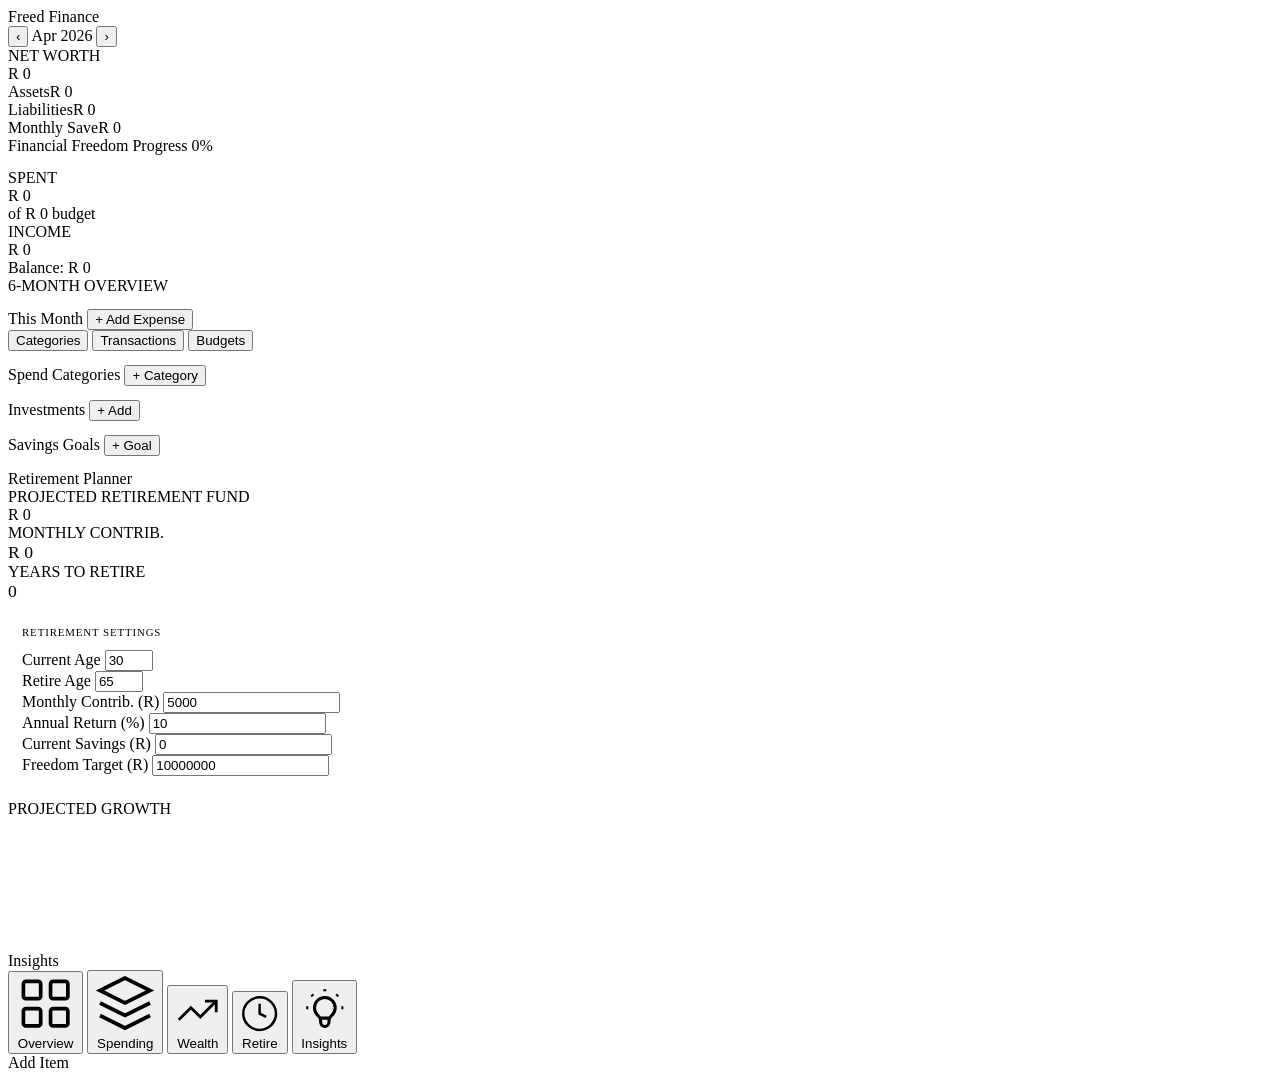
==== index.html @ 297193b1 "Initial commit" ====
<!DOCTYPE html>
<html lang="en">
<head>
<meta charset="UTF-8"/>
<meta name="viewport" content="width=device-width, initial-scale=1.0, viewport-fit=cover"/>
<meta name="theme-color" content="#070b14"/>

<!-- PWA / iOS -->
<meta name="apple-mobile-web-app-capable" content="yes"/>
<meta name="apple-mobile-web-app-status-bar-style" content="black-translucent"/>
<meta name="apple-mobile-web-app-title" content="Freed"/>
<meta name="mobile-web-app-capable" content="yes"/>

<!-- Android / Chrome -->
<link rel="manifest" href="manifest.json"/>

<!-- Inline SVG favicon (no external file needed) -->
<link rel="icon" href="data:image/svg+xml,<svg xmlns='http://www.w3.org/2000/svg' viewBox='0 0 32 32'><text y='26' font-size='28'>💰</text></svg>"/>

<title>Freed — Financial Freedom</title>

<link rel="preconnect" href="https://fonts.googleapis.com"/>
<link href="https://fonts.googleapis.com/css2?family=Cormorant+Garamond:wght@300;400;600&family=DM+Mono:wght@300;400&family=DM+Sans:wght@300;400;500&display=swap" rel="stylesheet"/>
<link rel="stylesheet" href="css/app.css"/>
</head>
<body>
<div id="app">

  <!-- TOP BAR -->
  <div class="top-bar">
    <div class="logo">Freed <span>Finance</span></div>
    <div class="month-selector">
      <button id="prevMonth" aria-label="Previous month">&#8249;</button>
      <span class="month-label" id="monthLabel">Apr 2026</span>
      <button id="nextMonth" aria-label="Next month">&#8250;</button>
    </div>
  </div>

  <!-- SCROLLABLE CONTENT -->
  <div class="main-content" id="mainContent">

    <!-- ── DASHBOARD PAGE ── -->
    <div class="page active" id="pageDashboard">
      <div class="net-worth-card" id="netWorthCard">
        <div class="nw-label">NET WORTH</div>
        <div class="nw-value" id="netWorthValue">R 0</div>
        <div class="nw-meta">
          <div class="nw-meta-item">Assets<span id="totalAssets">R 0</span></div>
          <div class="nw-meta-item">Liabilities<span id="totalLiabilities">R 0</span></div>
          <div class="nw-meta-item">Monthly Save<span id="monthlySave">R 0</span></div>
        </div>
        <div class="freedom-bar">
          <div class="freedom-bar-label">
            <span>Financial Freedom Progress</span>
            <span id="freedomPct">0%</span>
          </div>
          <div class="bar-track"><div class="bar-fill" id="freedomBar" style="width:0%"></div></div>
        </div>
      </div>

      <div class="section" style="margin-top:14px;">
        <div class="summary-grid">
          <div class="summary-card" style="--accent-color:var(--rose)">
            <div class="label">SPENT</div>
            <div class="value negative" id="totalSpent">R 0</div>
            <div class="sub" id="spentVsBudget">of R 0 budget</div>
          </div>
          <div class="summary-card" style="--accent-color:var(--green)">
            <div class="label">INCOME</div>
            <div class="value positive" id="totalIncome" style="cursor:pointer">R 0</div>
            <div class="sub" id="incomeBalance">Balance: R 0</div>
          </div>
        </div>
      </div>

      <div class="chart-wrap">
        <div class="chart-title">6-MONTH OVERVIEW</div>
        <div class="bar-chart" id="monthlyChart"></div>
        <div class="chart-legend" id="chartLegend"></div>
      </div>

      <div class="section" style="margin-top:14px;">
        <div class="section-title">
          This Month
          <button class="add-btn" onclick="openModal('expense')">+ Add Expense</button>
        </div>
        <div class="cat-list" id="catList"></div>
      </div>
    </div>

    <!-- ── SPENDING PAGE ── -->
    <div class="page" id="pageSpending">
      <div class="tab-bar">
        <button class="tab active" onclick="switchTab(this,'tabCategories')">Categories</button>
        <button class="tab" onclick="switchTab(this,'tabTransactions')">Transactions</button>
        <button class="tab" onclick="switchTab(this,'tabBudgets')">Budgets</button>
      </div>
      <div id="tabCategories" class="tab-content">
        <div class="section" style="margin-top:14px;">
          <div class="section-title">
            Spend Categories
            <button class="add-btn" onclick="openModal('category')">+ Category</button>
          </div>
          <div class="cat-list" id="fullCatList"></div>
        </div>
      </div>
      <div id="tabTransactions" class="tab-content" style="display:none">
        <div class="section" style="margin-top:14px;">
          <div class="section-title">
            Transactions
            <button class="add-btn" onclick="openModal('transaction')">+ Add</button>
          </div>
          <div id="txList"></div>
        </div>
      </div>
      <div id="tabBudgets" class="tab-content" style="display:none">
        <div class="section" style="margin-top:14px;">
          <div class="section-title">Budget Limits</div>
          <div id="budgetList"></div>
        </div>
      </div>
    </div>

    <!-- ── INVESTMENTS PAGE ── -->
    <div class="page" id="pageInvestments">
      <div class="section" style="margin-top:14px;">
        <div class="section-title">
          Investments
          <button class="add-btn" onclick="openModal('investment')">+ Add</button>
        </div>
        <div class="investment-list" id="invList"></div>
      </div>
      <div class="section" style="margin-top:14px;">
        <div class="section-title">
          Savings Goals
          <button class="add-btn" onclick="openModal('saving')">+ Goal</button>
        </div>
        <div class="investment-list" id="savingsList"></div>
      </div>
    </div>

    <!-- ── RETIREMENT PAGE ── -->
    <div class="page" id="pageRetirement">
      <div class="section" style="margin-top:14px;">
        <div class="section-title">Retirement Planner</div>
        <div class="retire-card">
          <div class="r-label">PROJECTED RETIREMENT FUND</div>
          <div class="r-value" id="retireProjected">R 0</div>
        </div>
        <div class="retire-grid">
          <div class="summary-card" style="--accent-color:var(--teal)">
            <div class="label">MONTHLY CONTRIB.</div>
            <div class="value" id="retireMonthly" style="font-size:1.1rem">R 0</div>
          </div>
          <div class="summary-card" style="--accent-color:var(--violet)">
            <div class="label">YEARS TO RETIRE</div>
            <div class="value" id="retireYears" style="font-size:1.1rem">0</div>
          </div>
        </div>
        <div style="background:var(--bg2);border:1px solid var(--border);border-radius:var(--r);padding:14px;margin-top:10px;">
          <div style="font-size:0.68rem;color:var(--text3);letter-spacing:0.08em;text-transform:uppercase;margin-bottom:12px;">RETIREMENT SETTINGS</div>
          <div class="form-row">
            <div class="form-group">
              <label class="form-label">Current Age</label>
              <input class="form-input" type="number" id="retireAge" value="30" min="18" max="70" oninput="calcRetirement()" inputmode="numeric"/>
            </div>
            <div class="form-group">
              <label class="form-label">Retire Age</label>
              <input class="form-input" type="number" id="retireTargetAge" value="65" min="40" max="80" oninput="calcRetirement()" inputmode="numeric"/>
            </div>
          </div>
          <div class="form-row">
            <div class="form-group">
              <label class="form-label">Monthly Contrib. (R)</label>
              <input class="form-input" type="number" id="retireContrib" value="5000" oninput="calcRetirement()" inputmode="decimal"/>
            </div>
            <div class="form-group">
              <label class="form-label">Annual Return (%)</label>
              <input class="form-input" type="number" id="retireReturn" value="10" step="0.5" oninput="calcRetirement()" inputmode="decimal"/>
            </div>
          </div>
          <div class="form-row">
            <div class="form-group">
              <label class="form-label">Current Savings (R)</label>
              <input class="form-input" type="number" id="retireCurrent" value="0" oninput="calcRetirement()" inputmode="decimal"/>
            </div>
            <div class="form-group">
              <label class="form-label">Freedom Target (R)</label>
              <input class="form-input" type="number" id="freedomTarget" value="10000000" oninput="calcRetirement()" inputmode="decimal"/>
            </div>
          </div>
        </div>
        <div class="chart-wrap" style="margin:10px 0 0;">
          <div class="chart-title">PROJECTED GROWTH</div>
          <div class="bar-chart" id="retireChart" style="height:120px;"></div>
        </div>
      </div>
    </div>

    <!-- ── INSIGHTS PAGE ── -->
    <div class="page" id="pageInsights">
      <div class="section" style="margin-top:14px;">
        <div class="section-title">Insights</div>
        <div id="insightsList"></div>
      </div>
    </div>

  </div><!-- /main-content -->

  <!-- BOTTOM NAV — always visible, safe-area aware -->
  <nav class="bottom-nav" role="navigation" aria-label="Main navigation">
    <button class="nav-item active" onclick="switchPage('pageDashboard',this)" aria-label="Overview">
      <svg viewBox="0 0 24 24" fill="none" stroke="currentColor" stroke-width="1.5" aria-hidden="true"><rect x="3" y="3" width="7" height="7" rx="1"/><rect x="14" y="3" width="7" height="7" rx="1"/><rect x="3" y="14" width="7" height="7" rx="1"/><rect x="14" y="14" width="7" height="7" rx="1"/></svg>
      <span>Overview</span>
    </button>
    <button class="nav-item" onclick="switchPage('pageSpending',this)" aria-label="Spending">
      <svg viewBox="0 0 24 24" fill="none" stroke="currentColor" stroke-width="1.5" aria-hidden="true"><path d="M12 2L2 7l10 5 10-5-10-5z"/><path d="M2 17l10 5 10-5"/><path d="M2 12l10 5 10-5"/></svg>
      <span>Spending</span>
    </button>
    <button class="nav-item" onclick="switchPage('pageInvestments',this)" aria-label="Wealth">
      <svg viewBox="0 0 24 24" fill="none" stroke="currentColor" stroke-width="1.5" aria-hidden="true"><polyline points="22 7 13.5 15.5 8.5 10.5 2 17"/><polyline points="16 7 22 7 22 13"/></svg>
      <span>Wealth</span>
    </button>
    <button class="nav-item" onclick="switchPage('pageRetirement',this)" aria-label="Retire">
      <svg viewBox="0 0 24 24" fill="none" stroke="currentColor" stroke-width="1.5" aria-hidden="true"><circle cx="12" cy="12" r="10"/><polyline points="12 6 12 12 16 14"/></svg>
      <span>Retire</span>
    </button>
    <button class="nav-item" onclick="switchPage('pageInsights',this)" aria-label="Insights">
      <svg viewBox="0 0 24 24" fill="none" stroke="currentColor" stroke-width="1.5" aria-hidden="true"><path d="M9.663 17h4.673M12 3v1m6.364 1.636l-.707.707M21 12h-1M4 12H3m3.343-5.657l-.707-.707m2.828 9.9a5 5 0 117.072 0l-.548.547A3.374 3.374 0 0014 18.469V19a2 2 0 11-4 0v-.531c0-.895-.356-1.754-.988-2.386l-.548-.547z"/></svg>
      <span>Insights</span>
    </button>
  </nav>

</div><!-- /app -->

<!-- MODAL -->
<div class="modal-overlay" id="modalOverlay" onclick="closeModalOnBg(event)" role="dialog" aria-modal="true">
  <div class="modal" id="modal">
    <div class="modal-handle"></div>
    <div class="modal-title" id="modalTitle">Add Item</div>
    <div id="modalBody"></div>
  </div>
</div>

<!-- TOAST -->
<div class="toast" id="toast" role="status" aria-live="polite"></div>

<script src="js/app.js"></script>
<script>
// Register real service worker from sw.js (works when served from a server)
if ('serviceWorker' in navigator) {
  window.addEventListener('load', () => {
    navigator.serviceWorker.register('./sw.js')
      .then(r => console.log('SW registered', r.scope))
      .catch(e => console.warn('SW registration failed', e));
  });
}
</script>
</body>
</html>
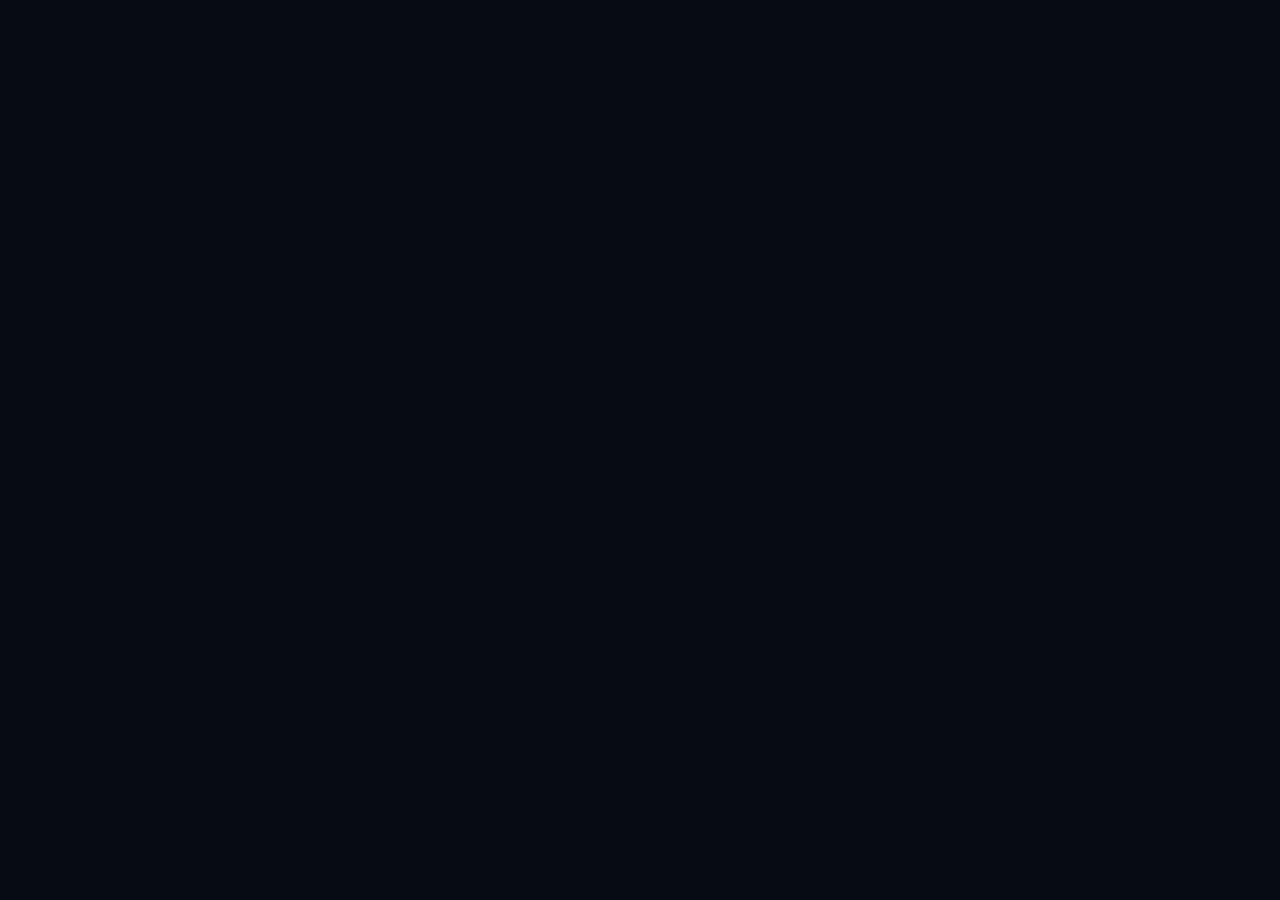
==== commit bb74c750: "Supabase addition" ====
--- a/index.html
+++ b/index.html
@@ -4,42 +4,142 @@
 <meta charset="UTF-8"/>
 <meta name="viewport" content="width=device-width, initial-scale=1.0, viewport-fit=cover"/>
 <meta name="theme-color" content="#070b14"/>
-
-<!-- PWA / iOS -->
 <meta name="apple-mobile-web-app-capable" content="yes"/>
 <meta name="apple-mobile-web-app-status-bar-style" content="black-translucent"/>
 <meta name="apple-mobile-web-app-title" content="Freed"/>
 <meta name="mobile-web-app-capable" content="yes"/>
-
-<!-- Android / Chrome -->
 <link rel="manifest" href="manifest.json"/>
-
-<!-- Inline SVG favicon (no external file needed) -->
 <link rel="icon" href="data:image/svg+xml,<svg xmlns='http://www.w3.org/2000/svg' viewBox='0 0 32 32'><text y='26' font-size='28'>💰</text></svg>"/>
-
 <title>Freed — Financial Freedom</title>
-
 <link rel="preconnect" href="https://fonts.googleapis.com"/>
 <link href="https://fonts.googleapis.com/css2?family=Cormorant+Garamond:wght@300;400;600&family=DM+Mono:wght@300;400&family=DM+Sans:wght@300;400;500&display=swap" rel="stylesheet"/>
 <link rel="stylesheet" href="css/app.css"/>
+<style>
+/* ── AUTH SCREEN ─────────────────────────────────── */
+#authScreen {
+  display: none;
+  position: fixed;
+  inset: 0;
+  background: var(--bg);
+  flex-direction: column;
+  align-items: center;
+  justify-content: center;
+  padding: 24px 20px calc(var(--safe-bottom) + 24px);
+  z-index: 999;
+  overflow-y: auto;
+  -webkit-overflow-scrolling: touch;
+}
+
+#authForm {
+  width: 100%;
+  max-width: 400px;
+  display: flex;
+  flex-direction: column;
+}
+
+.auth-logo {
+  font-family: var(--font-display);
+  font-size: 3.5rem;
+  font-weight: 300;
+  color: var(--gold);
+  text-align: center;
+  margin-bottom: 6px;
+  letter-spacing: 0.06em;
+}
+
+.auth-subtitle {
+  font-size: 0.85rem;
+  color: var(--text3);
+  text-align: center;
+  margin-bottom: 32px;
+  letter-spacing: 0.04em;
+}
+
+.auth-error {
+  font-size: 0.8rem;
+  color: var(--rose);
+  margin-bottom: 4px;
+  min-height: 20px;
+  text-align: center;
+}
+
+.auth-switch {
+  font-size: 0.8rem;
+  color: var(--text3);
+  text-align: center;
+  margin-top: 16px;
+  line-height: 1.8;
+}
+
+.auth-switch span {
+  color: var(--gold);
+  cursor: pointer;
+  text-decoration: underline;
+  text-underline-offset: 3px;
+}
+
+/* ── USER BAR (top-right sign out) ──────────────── */
+.user-bar {
+  display: flex;
+  align-items: center;
+  gap: 8px;
+}
+
+#userEmail {
+  font-size: 0.7rem;
+  color: var(--text3);
+  font-family: var(--font-mono);
+  max-width: 120px;
+  overflow: hidden;
+  text-overflow: ellipsis;
+  white-space: nowrap;
+}
+
+.signout-btn {
+  background: none;
+  border: 1px solid var(--border2);
+  color: var(--text3);
+  font-size: 0.68rem;
+  font-family: var(--font-body);
+  padding: 4px 10px;
+  border-radius: 12px;
+  cursor: pointer;
+  transition: all 0.2s;
+  white-space: nowrap;
+  touch-action: manipulation;
+  letter-spacing: 0.04em;
+}
+
+.signout-btn:hover,
+.signout-btn:active { border-color: var(--rose); color: var(--rose); }
+</style>
 </head>
 <body>
-<div id="app">
-
-  <!-- TOP BAR -->
+
+<!-- ── AUTH SCREEN ── -->
+<div id="authScreen">
+  <div id="authForm"></div>
+</div>
+
+<!-- ── MAIN APP ── -->
+<div id="app" style="display:none">
+
   <div class="top-bar">
     <div class="logo">Freed <span>Finance</span></div>
-    <div class="month-selector">
-      <button id="prevMonth" aria-label="Previous month">&#8249;</button>
-      <span class="month-label" id="monthLabel">Apr 2026</span>
-      <button id="nextMonth" aria-label="Next month">&#8250;</button>
+    <div class="user-bar">
+      <span id="userEmail"></span>
+      <div class="month-selector">
+        <button id="prevMonth" aria-label="Previous month">&#8249;</button>
+        <span class="month-label" id="monthLabel">Apr 2026</span>
+        <button id="nextMonth" aria-label="Next month">&#8250;</button>
+      </div>
+      <button class="signout-btn" onclick="signOut()">Sign out</button>
     </div>
   </div>
 
-  <!-- SCROLLABLE CONTENT -->
   <div class="main-content" id="mainContent">
 
-    <!-- ── DASHBOARD PAGE ── -->
+    <!-- ── DASHBOARD ── -->
     <div class="page active" id="pageDashboard">
       <div class="net-worth-card" id="netWorthCard">
         <div class="nw-label">NET WORTH</div>
@@ -88,7 +188,7 @@
       </div>
     </div>
 
-    <!-- ── SPENDING PAGE ── -->
+    <!-- ── SPENDING ── -->
     <div class="page" id="pageSpending">
       <div class="tab-bar">
         <button class="tab active" onclick="switchTab(this,'tabCategories')">Categories</button>
@@ -97,19 +197,13 @@
       </div>
       <div id="tabCategories" class="tab-content">
         <div class="section" style="margin-top:14px;">
-          <div class="section-title">
-            Spend Categories
-            <button class="add-btn" onclick="openModal('category')">+ Category</button>
-          </div>
+          <div class="section-title">Spend Categories<button class="add-btn" onclick="openModal('category')">+ Category</button></div>
           <div class="cat-list" id="fullCatList"></div>
         </div>
       </div>
       <div id="tabTransactions" class="tab-content" style="display:none">
         <div class="section" style="margin-top:14px;">
-          <div class="section-title">
-            Transactions
-            <button class="add-btn" onclick="openModal('transaction')">+ Add</button>
-          </div>
+          <div class="section-title">Transactions<button class="add-btn" onclick="openModal('transaction')">+ Add</button></div>
           <div id="txList"></div>
         </div>
       </div>
@@ -121,25 +215,19 @@
       </div>
     </div>
 
-    <!-- ── INVESTMENTS PAGE ── -->
+    <!-- ── INVESTMENTS ── -->
     <div class="page" id="pageInvestments">
       <div class="section" style="margin-top:14px;">
-        <div class="section-title">
-          Investments
-          <button class="add-btn" onclick="openModal('investment')">+ Add</button>
-        </div>
+        <div class="section-title">Investments<button class="add-btn" onclick="openModal('investment')">+ Add</button></div>
         <div class="investment-list" id="invList"></div>
       </div>
       <div class="section" style="margin-top:14px;">
-        <div class="section-title">
-          Savings Goals
-          <button class="add-btn" onclick="openModal('saving')">+ Goal</button>
-        </div>
+        <div class="section-title">Savings Goals<button class="add-btn" onclick="openModal('saving')">+ Goal</button></div>
         <div class="investment-list" id="savingsList"></div>
       </div>
     </div>
 
-    <!-- ── RETIREMENT PAGE ── -->
+    <!-- ── RETIREMENT ── -->
     <div class="page" id="pageRetirement">
       <div class="section" style="margin-top:14px;">
         <div class="section-title">Retirement Planner</div>
@@ -160,34 +248,16 @@
         <div style="background:var(--bg2);border:1px solid var(--border);border-radius:var(--r);padding:14px;margin-top:10px;">
           <div style="font-size:0.68rem;color:var(--text3);letter-spacing:0.08em;text-transform:uppercase;margin-bottom:12px;">RETIREMENT SETTINGS</div>
           <div class="form-row">
-            <div class="form-group">
-              <label class="form-label">Current Age</label>
-              <input class="form-input" type="number" id="retireAge" value="30" min="18" max="70" oninput="calcRetirement()" inputmode="numeric"/>
-            </div>
-            <div class="form-group">
-              <label class="form-label">Retire Age</label>
-              <input class="form-input" type="number" id="retireTargetAge" value="65" min="40" max="80" oninput="calcRetirement()" inputmode="numeric"/>
-            </div>
+            <div class="form-group"><label class="form-label">Current Age</label><input class="form-input" type="number" id="retireAge" value="30" min="18" max="70" oninput="calcRetirement()" inputmode="numeric"/></div>
+            <div class="form-group"><label class="form-label">Retire Age</label><input class="form-input" type="number" id="retireTargetAge" value="65" min="40" max="80" oninput="calcRetirement()" inputmode="numeric"/></div>
           </div>
           <div class="form-row">
-            <div class="form-group">
-              <label class="form-label">Monthly Contrib. (R)</label>
-              <input class="form-input" type="number" id="retireContrib" value="5000" oninput="calcRetirement()" inputmode="decimal"/>
-            </div>
-            <div class="form-group">
-              <label class="form-label">Annual Return (%)</label>
-              <input class="form-input" type="number" id="retireReturn" value="10" step="0.5" oninput="calcRetirement()" inputmode="decimal"/>
-            </div>
+            <div class="form-group"><label class="form-label">Monthly Contrib. (R)</label><input class="form-input" type="number" id="retireContrib" value="5000" oninput="calcRetirement()" inputmode="decimal"/></div>
+            <div class="form-group"><label class="form-label">Annual Return (%)</label><input class="form-input" type="number" id="retireReturn" value="10" step="0.5" oninput="calcRetirement()" inputmode="decimal"/></div>
           </div>
           <div class="form-row">
-            <div class="form-group">
-              <label class="form-label">Current Savings (R)</label>
-              <input class="form-input" type="number" id="retireCurrent" value="0" oninput="calcRetirement()" inputmode="decimal"/>
-            </div>
-            <div class="form-group">
-              <label class="form-label">Freedom Target (R)</label>
-              <input class="form-input" type="number" id="freedomTarget" value="10000000" oninput="calcRetirement()" inputmode="decimal"/>
-            </div>
+            <div class="form-group"><label class="form-label">Current Savings (R)</label><input class="form-input" type="number" id="retireCurrent" value="0" oninput="calcRetirement()" inputmode="decimal"/></div>
+            <div class="form-group"><label class="form-label">Freedom Target (R)</label><input class="form-input" type="number" id="freedomTarget" value="10000000" oninput="calcRetirement()" inputmode="decimal"/></div>
           </div>
         </div>
         <div class="chart-wrap" style="margin:10px 0 0;">
@@ -197,7 +267,7 @@
       </div>
     </div>
 
-    <!-- ── INSIGHTS PAGE ── -->
+    <!-- ── INSIGHTS ── -->
     <div class="page" id="pageInsights">
       <div class="section" style="margin-top:14px;">
         <div class="section-title">Insights</div>
@@ -207,26 +277,25 @@
 
   </div><!-- /main-content -->
 
-  <!-- BOTTOM NAV — always visible, safe-area aware -->
   <nav class="bottom-nav" role="navigation" aria-label="Main navigation">
     <button class="nav-item active" onclick="switchPage('pageDashboard',this)" aria-label="Overview">
-      <svg viewBox="0 0 24 24" fill="none" stroke="currentColor" stroke-width="1.5" aria-hidden="true"><rect x="3" y="3" width="7" height="7" rx="1"/><rect x="14" y="3" width="7" height="7" rx="1"/><rect x="3" y="14" width="7" height="7" rx="1"/><rect x="14" y="14" width="7" height="7" rx="1"/></svg>
+      <svg viewBox="0 0 24 24" fill="none" stroke="currentColor" stroke-width="1.5"><rect x="3" y="3" width="7" height="7" rx="1"/><rect x="14" y="3" width="7" height="7" rx="1"/><rect x="3" y="14" width="7" height="7" rx="1"/><rect x="14" y="14" width="7" height="7" rx="1"/></svg>
       <span>Overview</span>
     </button>
     <button class="nav-item" onclick="switchPage('pageSpending',this)" aria-label="Spending">
-      <svg viewBox="0 0 24 24" fill="none" stroke="currentColor" stroke-width="1.5" aria-hidden="true"><path d="M12 2L2 7l10 5 10-5-10-5z"/><path d="M2 17l10 5 10-5"/><path d="M2 12l10 5 10-5"/></svg>
+      <svg viewBox="0 0 24 24" fill="none" stroke="currentColor" stroke-width="1.5"><path d="M12 2L2 7l10 5 10-5-10-5z"/><path d="M2 17l10 5 10-5"/><path d="M2 12l10 5 10-5"/></svg>
       <span>Spending</span>
     </button>
     <button class="nav-item" onclick="switchPage('pageInvestments',this)" aria-label="Wealth">
-      <svg viewBox="0 0 24 24" fill="none" stroke="currentColor" stroke-width="1.5" aria-hidden="true"><polyline points="22 7 13.5 15.5 8.5 10.5 2 17"/><polyline points="16 7 22 7 22 13"/></svg>
+      <svg viewBox="0 0 24 24" fill="none" stroke="currentColor" stroke-width="1.5"><polyline points="22 7 13.5 15.5 8.5 10.5 2 17"/><polyline points="16 7 22 7 22 13"/></svg>
       <span>Wealth</span>
     </button>
     <button class="nav-item" onclick="switchPage('pageRetirement',this)" aria-label="Retire">
-      <svg viewBox="0 0 24 24" fill="none" stroke="currentColor" stroke-width="1.5" aria-hidden="true"><circle cx="12" cy="12" r="10"/><polyline points="12 6 12 12 16 14"/></svg>
+      <svg viewBox="0 0 24 24" fill="none" stroke="currentColor" stroke-width="1.5"><circle cx="12" cy="12" r="10"/><polyline points="12 6 12 12 16 14"/></svg>
       <span>Retire</span>
     </button>
     <button class="nav-item" onclick="switchPage('pageInsights',this)" aria-label="Insights">
-      <svg viewBox="0 0 24 24" fill="none" stroke="currentColor" stroke-width="1.5" aria-hidden="true"><path d="M9.663 17h4.673M12 3v1m6.364 1.636l-.707.707M21 12h-1M4 12H3m3.343-5.657l-.707-.707m2.828 9.9a5 5 0 117.072 0l-.548.547A3.374 3.374 0 0014 18.469V19a2 2 0 11-4 0v-.531c0-.895-.356-1.754-.988-2.386l-.548-.547z"/></svg>
+      <svg viewBox="0 0 24 24" fill="none" stroke="currentColor" stroke-width="1.5"><path d="M9.663 17h4.673M12 3v1m6.364 1.636l-.707.707M21 12h-1M4 12H3m3.343-5.657l-.707-.707m2.828 9.9a5 5 0 117.072 0l-.548.547A3.374 3.374 0 0014 18.469V19a2 2 0 11-4 0v-.531c0-.895-.356-1.754-.988-2.386l-.548-.547z"/></svg>
       <span>Insights</span>
     </button>
   </nav>
@@ -245,16 +314,13 @@
 <!-- TOAST -->
 <div class="toast" id="toast" role="status" aria-live="polite"></div>
 
+<!-- Supabase JS SDK (CDN) -->
+<script src="https://cdn.jsdelivr.net/npm/@supabase/supabase-js@2/dist/umd/supabase.min.js"></script>
 <script src="js/app.js"></script>
 <script>
-// Register real service worker from sw.js (works when served from a server)
-if ('serviceWorker' in navigator) {
-  window.addEventListener('load', () => {
-    navigator.serviceWorker.register('./sw.js')
-      .then(r => console.log('SW registered', r.scope))
-      .catch(e => console.warn('SW registration failed', e));
-  });
-}
+  if ('serviceWorker' in navigator) {
+    window.addEventListener('load', () => navigator.serviceWorker.register('./sw.js').catch(() => {}));
+  }
 </script>
 </body>
 </html>
--- a/css/app.css
+++ b/css/app.css
@@ -0,0 +1,790 @@
+:root {
+  --bg: #070b14;
+  --bg2: #0d1425;
+  --bg3: #131c32;
+  --surface: #1a2440;
+  --surface2: #1f2d4e;
+  --border: rgba(120,160,255,0.1);
+  --border2: rgba(120,160,255,0.18);
+  --gold: #c8a96e;
+  --gold2: #e8c98a;
+  --teal: #4ecdc4;
+  --rose: #e05c7a;
+  --violet: #7b6cf5;
+  --green: #5cd98a;
+  --text: #e8edf8;
+  --text2: #8a9dc0;
+  --text3: #5a6d8a;
+  --font-display: 'Cormorant Garamond', serif;
+  --font-body: 'DM Sans', sans-serif;
+  --font-mono: 'DM Mono', monospace;
+  --r: 14px;
+  --r2: 20px;
+  --nav-height: 70px;
+  --safe-top: env(safe-area-inset-top, 0px);
+  --safe-bottom: env(safe-area-inset-bottom, 0px);
+}
+
+*, *::before, *::after { box-sizing: border-box; margin: 0; padding: 0; }
+
+html {
+  height: 100%;
+  /* Prevent font scaling in landscape on iOS */
+  -webkit-text-size-adjust: 100%;
+}
+
+body {
+  background: var(--bg);
+  color: var(--text);
+  font-family: var(--font-body);
+  min-height: 100%;
+  min-height: -webkit-fill-available;
+  overflow-x: hidden;
+  -webkit-font-smoothing: antialiased;
+  /* Prevent pull-to-refresh interfering */
+  overscroll-behavior-y: none;
+}
+
+/* ── LAYOUT ─────────────────────────────────────── */
+#app {
+  display: flex;
+  flex-direction: column;
+  height: 100vh;
+  height: -webkit-fill-available;
+}
+
+.top-bar {
+  position: sticky;
+  top: 0;
+  z-index: 100;
+  flex-shrink: 0;
+  padding: calc(var(--safe-top) + 12px) 16px 12px;
+  background: rgba(7,11,20,0.95);
+  backdrop-filter: blur(20px);
+  -webkit-backdrop-filter: blur(20px);
+  border-bottom: 1px solid var(--border);
+  display: flex;
+  align-items: center;
+  justify-content: space-between;
+  gap: 8px;
+}
+
+.top-bar .logo {
+  font-family: var(--font-display);
+  font-size: 1.6rem;
+  font-weight: 300;
+  letter-spacing: 0.04em;
+  color: var(--gold);
+  white-space: nowrap;
+}
+
+.top-bar .logo span {
+  color: var(--text2);
+  font-size: 0.8rem;
+  font-family: var(--font-body);
+  font-weight: 300;
+  margin-left: 5px;
+  vertical-align: middle;
+}
+
+.month-selector {
+  display: flex;
+  align-items: center;
+  gap: 6px;
+  font-family: var(--font-mono);
+  font-size: 0.75rem;
+  color: var(--text2);
+}
+
+.month-selector button {
+  background: none;
+  border: 1px solid var(--border2);
+  color: var(--text2);
+  width: 28px;
+  height: 28px;
+  border-radius: 50%;
+  cursor: pointer;
+  display: flex;
+  align-items: center;
+  justify-content: center;
+  transition: all 0.2s;
+  font-size: 1rem;
+  /* Larger tap target */
+  touch-action: manipulation;
+}
+
+.month-selector button:hover,
+.month-selector button:active { border-color: var(--gold); color: var(--gold); }
+
+.month-label {
+  min-width: 80px;
+  text-align: center;
+  color: var(--text);
+  font-size: 0.8rem;
+}
+
+/* ── SCROLLABLE CONTENT ─────────────────────────── */
+.main-content {
+  flex: 1;
+  overflow-y: auto;
+  overflow-x: hidden;
+  -webkit-overflow-scrolling: touch;
+  padding-bottom: calc(var(--nav-height) + var(--safe-bottom) + 16px);
+}
+
+.section { padding: 16px 16px 0; }
+
+.section-title {
+  font-family: var(--font-display);
+  font-size: 1.2rem;
+  font-weight: 300;
+  color: var(--text2);
+  letter-spacing: 0.05em;
+  margin-bottom: 12px;
+  display: flex;
+  align-items: center;
+  justify-content: space-between;
+  flex-wrap: wrap;
+  gap: 8px;
+}
+
+.section-title .add-btn {
+  background: none;
+  border: 1px solid var(--border2);
+  color: var(--text2);
+  font-family: var(--font-body);
+  font-size: 0.75rem;
+  padding: 5px 12px;
+  border-radius: 20px;
+  cursor: pointer;
+  transition: all 0.2s;
+  letter-spacing: 0.05em;
+  touch-action: manipulation;
+  white-space: nowrap;
+}
+
+.section-title .add-btn:hover,
+.section-title .add-btn:active { border-color: var(--gold); color: var(--gold); }
+
+/* ── SUMMARY CARDS ──────────────────────────────── */
+.summary-grid {
+  display: grid;
+  grid-template-columns: 1fr 1fr;
+  gap: 10px;
+  margin-bottom: 4px;
+}
+
+.summary-card {
+  background: var(--bg2);
+  border: 1px solid var(--border);
+  border-radius: var(--r);
+  padding: 14px 12px;
+  position: relative;
+  overflow: hidden;
+  min-width: 0;
+}
+
+.summary-card::before {
+  content: '';
+  position: absolute;
+  top: 0; left: 0; right: 0;
+  height: 2px;
+  background: var(--accent-color, var(--gold));
+}
+
+.summary-card .label {
+  font-size: 0.65rem;
+  color: var(--text3);
+  letter-spacing: 0.08em;
+  text-transform: uppercase;
+  margin-bottom: 5px;
+}
+
+.summary-card .value {
+  font-family: var(--font-display);
+  font-size: 1.4rem;
+  font-weight: 400;
+  color: var(--text);
+  white-space: nowrap;
+  overflow: hidden;
+  text-overflow: ellipsis;
+}
+
+.summary-card .value.negative { color: var(--rose); }
+.summary-card .value.positive { color: var(--green); }
+
+.summary-card .sub {
+  font-size: 0.68rem;
+  color: var(--text3);
+  margin-top: 3px;
+  font-family: var(--font-mono);
+  white-space: nowrap;
+  overflow: hidden;
+  text-overflow: ellipsis;
+}
+
+/* ── NET WORTH HERO ─────────────────────────────── */
+.net-worth-card {
+  margin: 14px 16px 0;
+  background: linear-gradient(135deg, var(--bg3) 0%, var(--surface) 100%);
+  border: 1px solid var(--border2);
+  border-radius: var(--r2);
+  padding: 20px;
+  position: relative;
+  overflow: hidden;
+}
+
+.net-worth-card::after {
+  content: '';
+  position: absolute;
+  top: -60px; right: -60px;
+  width: 180px; height: 180px;
+  background: radial-gradient(circle, rgba(200,169,110,0.08) 0%, transparent 70%);
+  pointer-events: none;
+}
+
+.net-worth-card .nw-label {
+  font-size: 0.68rem;
+  color: var(--text3);
+  letter-spacing: 0.1em;
+  text-transform: uppercase;
+}
+
+.net-worth-card .nw-value {
+  font-family: var(--font-display);
+  font-size: clamp(1.8rem, 6vw, 2.6rem);
+  font-weight: 300;
+  color: var(--gold);
+  line-height: 1.1;
+  margin: 4px 0;
+}
+
+.net-worth-card .nw-meta {
+  display: flex;
+  gap: 16px;
+  margin-top: 10px;
+  flex-wrap: wrap;
+}
+
+.nw-meta-item {
+  font-size: 0.68rem;
+  color: var(--text3);
+}
+
+.nw-meta-item span {
+  color: var(--text2);
+  font-family: var(--font-mono);
+  display: block;
+  font-size: 0.75rem;
+}
+
+.freedom-bar { margin-top: 14px; }
+
+.freedom-bar-label {
+  display: flex;
+  justify-content: space-between;
+  font-size: 0.68rem;
+  color: var(--text3);
+  margin-bottom: 5px;
+}
+
+.bar-track {
+  height: 6px;
+  background: var(--bg);
+  border-radius: 3px;
+  overflow: hidden;
+}
+
+.bar-fill {
+  height: 100%;
+  border-radius: 3px;
+  background: linear-gradient(90deg, var(--gold) 0%, var(--gold2) 100%);
+  transition: width 0.8s cubic-bezier(0.4,0,0.2,1);
+}
+
+/* ── CHARTS ─────────────────────────────────────── */
+.chart-wrap {
+  margin: 14px 16px 0;
+  background: var(--bg2);
+  border: 1px solid var(--border);
+  border-radius: var(--r);
+  padding: 14px;
+}
+
+.chart-title {
+  font-size: 0.68rem;
+  color: var(--text3);
+  letter-spacing: 0.08em;
+  text-transform: uppercase;
+  margin-bottom: 12px;
+}
+
+.bar-chart {
+  display: flex;
+  align-items: flex-end;
+  gap: 4px;
+  height: 100px;
+}
+
+.bar-chart .bar-col {
+  flex: 1;
+  display: flex;
+  flex-direction: column;
+  align-items: center;
+  gap: 4px;
+}
+
+.bar-chart .bar-col .bar-seg-wrap {
+  width: 100%;
+  display: flex;
+  gap: 2px;
+  align-items: flex-end;
+  height: 80px;
+}
+
+.bar-chart .bar-col .bar-seg {
+  border-radius: 3px 3px 0 0;
+  transition: height 0.6s cubic-bezier(0.4,0,0.2,1);
+  min-height: 2px;
+}
+
+.bar-chart .bar-col .bar-lbl {
+  font-size: 0.58rem;
+  color: var(--text3);
+  font-family: var(--font-mono);
+}
+
+.chart-legend {
+  display: flex;
+  flex-wrap: wrap;
+  gap: 6px 12px;
+  margin-top: 10px;
+}
+
+.legend-item {
+  display: flex;
+  align-items: center;
+  gap: 5px;
+  font-size: 0.68rem;
+  color: var(--text2);
+}
+
+.legend-dot {
+  width: 8px;
+  height: 8px;
+  border-radius: 2px;
+  flex-shrink: 0;
+}
+
+/* ── CATEGORY LIST ──────────────────────────────── */
+.cat-list { display: flex; flex-direction: column; gap: 8px; }
+
+.cat-item {
+  background: var(--bg2);
+  border: 1px solid var(--border);
+  border-radius: var(--r);
+  padding: 12px 14px;
+  display: flex;
+  align-items: center;
+  gap: 10px;
+  transition: border-color 0.2s;
+  touch-action: manipulation;
+  cursor: pointer;
+}
+
+.cat-item:active { border-color: var(--border2); }
+
+.cat-icon {
+  width: 36px;
+  height: 36px;
+  border-radius: 10px;
+  display: flex;
+  align-items: center;
+  justify-content: center;
+  font-size: 1.1rem;
+  flex-shrink: 0;
+}
+
+.cat-info { flex: 1; min-width: 0; }
+
+.cat-name {
+  font-size: 0.85rem;
+  color: var(--text);
+  margin-bottom: 1px;
+  white-space: nowrap;
+  overflow: hidden;
+  text-overflow: ellipsis;
+}
+
+.cat-budget { font-size: 0.7rem; color: var(--text3); }
+
+.cat-amount { text-align: right; flex-shrink: 0; }
+
+.cat-amount .amt {
+  font-family: var(--font-mono);
+  font-size: 0.85rem;
+  color: var(--text);
+}
+
+.cat-amount .pct { font-size: 0.65rem; color: var(--text3); margin-top: 1px; }
+
+.cat-progress {
+  height: 3px;
+  background: var(--bg3);
+  border-radius: 2px;
+  margin-top: 7px;
+  overflow: hidden;
+}
+
+.cat-progress-fill {
+  height: 100%;
+  border-radius: 2px;
+  transition: width 0.6s;
+}
+
+/* ── INVESTMENTS ─────────────────────────────────── */
+.investment-list { display: flex; flex-direction: column; gap: 8px; }
+
+.inv-item {
+  background: var(--bg2);
+  border: 1px solid var(--border);
+  border-radius: var(--r);
+  padding: 14px;
+  cursor: pointer;
+  touch-action: manipulation;
+}
+
+.inv-name { font-size: 0.88rem; color: var(--text); }
+.inv-value { font-family: var(--font-mono); font-size: 0.88rem; }
+
+.inv-meta { display: flex; gap: 14px; flex-wrap: wrap; }
+.inv-meta-item { font-size: 0.68rem; color: var(--text3); }
+.inv-meta-item span { color: var(--text2); font-family: var(--font-mono); }
+
+.inv-growth { font-size: 0.72rem; font-family: var(--font-mono); }
+.inv-growth.up { color: var(--green); }
+.inv-growth.down { color: var(--rose); }
+
+/* ── BOTTOM NAV ─────────────────────────────────── */
+.bottom-nav {
+  position: fixed;
+  bottom: 0; left: 0; right: 0;
+  z-index: 200;
+  /* Always account for safe area */
+  padding: 8px 4px calc(var(--safe-bottom) + 8px);
+  background: rgba(7,11,20,0.97);
+  backdrop-filter: blur(20px);
+  -webkit-backdrop-filter: blur(20px);
+  border-top: 1px solid var(--border);
+  display: flex;
+  justify-content: space-around;
+  align-items: flex-start;
+}
+
+.nav-item {
+  display: flex;
+  flex-direction: column;
+  align-items: center;
+  gap: 2px;
+  background: none;
+  border: none;
+  cursor: pointer;
+  /* Generous tap target */
+  padding: 6px 10px;
+  min-width: 56px;
+  border-radius: 12px;
+  transition: all 0.2s;
+  color: var(--text3);
+  touch-action: manipulation;
+  -webkit-tap-highlight-color: transparent;
+}
+
+.nav-item.active { color: var(--gold); }
+.nav-item svg { width: 22px; height: 22px; flex-shrink: 0; }
+.nav-item span { font-size: 0.58rem; letter-spacing: 0.05em; text-transform: uppercase; line-height: 1; }
+
+/* ── TABS ───────────────────────────────────────── */
+.tab-bar {
+  display: flex;
+  gap: 6px;
+  padding: 14px 16px 0;
+  overflow-x: auto;
+  scrollbar-width: none;
+  -webkit-overflow-scrolling: touch;
+}
+.tab-bar::-webkit-scrollbar { display: none; }
+
+.tab {
+  background: none;
+  border: 1px solid var(--border);
+  color: var(--text3);
+  font-family: var(--font-body);
+  font-size: 0.78rem;
+  padding: 7px 14px;
+  border-radius: 20px;
+  cursor: pointer;
+  transition: all 0.2s;
+  white-space: nowrap;
+  letter-spacing: 0.04em;
+  touch-action: manipulation;
+  flex-shrink: 0;
+}
+
+.tab.active { background: var(--surface); border-color: var(--gold); color: var(--gold); }
+
+/* ── MODAL ──────────────────────────────────────── */
+.modal-overlay {
+  position: fixed;
+  inset: 0;
+  z-index: 500;
+  background: rgba(4,7,14,0.85);
+  backdrop-filter: blur(8px);
+  -webkit-backdrop-filter: blur(8px);
+  display: flex;
+  align-items: flex-end;
+  opacity: 0;
+  pointer-events: none;
+  transition: opacity 0.3s;
+}
+
+.modal-overlay.open { opacity: 1; pointer-events: all; }
+
+.modal {
+  width: 100%;
+  background: var(--bg2);
+  border-radius: var(--r2) var(--r2) 0 0;
+  border: 1px solid var(--border2);
+  border-bottom: none;
+  padding: 18px 16px calc(var(--safe-bottom) + 24px);
+  transform: translateY(100%);
+  transition: transform 0.35s cubic-bezier(0.4,0,0.2,1);
+  max-height: 90vh;
+  overflow-y: auto;
+  -webkit-overflow-scrolling: touch;
+}
+
+.modal-overlay.open .modal { transform: translateY(0); }
+
+.modal-handle {
+  width: 40px; height: 4px;
+  background: var(--surface2);
+  border-radius: 2px;
+  margin: 0 auto 18px;
+}
+
+.modal-title {
+  font-family: var(--font-display);
+  font-size: 1.35rem;
+  font-weight: 300;
+  color: var(--gold);
+  margin-bottom: 18px;
+}
+
+/* ── FORMS ──────────────────────────────────────── */
+.form-group { margin-bottom: 14px; }
+
+.form-label {
+  font-size: 0.68rem;
+  color: var(--text3);
+  letter-spacing: 0.08em;
+  text-transform: uppercase;
+  margin-bottom: 6px;
+  display: block;
+}
+
+.form-input, .form-select {
+  width: 100%;
+  background: var(--bg3);
+  border: 1px solid var(--border2);
+  color: var(--text);
+  font-family: var(--font-body);
+  font-size: 1rem; /* Prevent iOS zoom on focus (must be >=16px) */
+  padding: 12px 14px;
+  border-radius: var(--r);
+  outline: none;
+  transition: border-color 0.2s;
+  -webkit-appearance: none;
+  appearance: none;
+}
+
+.form-input:focus, .form-select:focus { border-color: var(--gold); }
+.form-select option { background: var(--bg2); }
+
+/* Prevent iOS zoom — ensure font-size never shrinks below 16px on inputs */
+@supports (-webkit-touch-callout: none) {
+  .form-input, .form-select { font-size: 16px; }
+}
+
+.form-row {
+  display: grid;
+  grid-template-columns: 1fr 1fr;
+  gap: 10px;
+}
+
+/* Stack form-row on very small screens */
+@media (max-width: 340px) {
+  .form-row { grid-template-columns: 1fr; }
+}
+
+.emoji-picker {
+  display: flex;
+  flex-wrap: wrap;
+  gap: 6px;
+  margin-top: 6px;
+}
+
+.emoji-btn {
+  width: 40px; height: 40px;
+  border-radius: 10px;
+  border: 1px solid var(--border);
+  background: var(--bg3);
+  cursor: pointer;
+  font-size: 1.2rem;
+  display: flex;
+  align-items: center;
+  justify-content: center;
+  transition: all 0.15s;
+  touch-action: manipulation;
+}
+
+.emoji-btn.selected,
+.emoji-btn:active { border-color: var(--gold); background: var(--surface); }
+
+.btn-primary {
+  width: 100%;
+  background: linear-gradient(135deg, #b8933e, var(--gold2));
+  border: none;
+  color: #0a0e1a;
+  font-family: var(--font-body);
+  font-weight: 500;
+  font-size: 0.95rem;
+  padding: 15px;
+  border-radius: var(--r);
+  cursor: pointer;
+  letter-spacing: 0.04em;
+  margin-top: 8px;
+  transition: opacity 0.2s;
+  touch-action: manipulation;
+}
+
+.btn-primary:active { opacity: 0.85; }
+
+.btn-danger {
+  width: 100%;
+  background: none;
+  border: 1px solid rgba(224,92,122,0.3);
+  color: var(--rose);
+  font-family: var(--font-body);
+  font-size: 0.85rem;
+  padding: 12px;
+  border-radius: var(--r);
+  cursor: pointer;
+  margin-top: 8px;
+  transition: all 0.2s;
+  touch-action: manipulation;
+}
+
+.btn-danger:active { background: rgba(224,92,122,0.1); }
+
+.color-picker { display: flex; gap: 10px; flex-wrap: wrap; margin-top: 6px; }
+
+.color-swatch {
+  width: 32px; height: 32px;
+  border-radius: 50%;
+  cursor: pointer;
+  border: 2px solid transparent;
+  transition: all 0.15s;
+  touch-action: manipulation;
+}
+
+.color-swatch.selected { border-color: white; transform: scale(1.15); }
+
+/* ── PAGES ──────────────────────────────────────── */
+.page { display: none; }
+.page.active { display: block; }
+
+/* ── INSIGHTS ───────────────────────────────────── */
+.insight-card {
+  background: var(--bg2);
+  border: 1px solid var(--border);
+  border-radius: var(--r);
+  padding: 14px;
+  margin-bottom: 10px;
+}
+
+.insight-card .i-icon { font-size: 1.4rem; margin-bottom: 6px; }
+.insight-card .i-title { font-size: 0.85rem; color: var(--text); margin-bottom: 4px; font-weight: 500; }
+.insight-card .i-body { font-size: 0.78rem; color: var(--text3); line-height: 1.5; }
+.insight-value { font-family: var(--font-mono); color: var(--gold); }
+
+/* ── RETIREMENT ─────────────────────────────────── */
+.retire-card {
+  background: var(--bg2);
+  border: 1px solid var(--border);
+  border-radius: var(--r);
+  padding: 14px;
+  margin-bottom: 10px;
+}
+
+.retire-card .r-label {
+  font-size: 0.68rem;
+  color: var(--text3);
+  letter-spacing: 0.08em;
+  text-transform: uppercase;
+  margin-bottom: 4px;
+}
+
+.retire-card .r-value {
+  font-family: var(--font-display);
+  font-size: 1.9rem;
+  font-weight: 300;
+  color: var(--teal);
+}
+
+.retire-grid {
+  display: grid;
+  grid-template-columns: 1fr 1fr;
+  gap: 10px;
+  margin-bottom: 10px;
+}
+
+/* ── TOAST ──────────────────────────────────────── */
+.toast {
+  position: fixed;
+  top: calc(var(--safe-top) + 76px);
+  left: 50%;
+  transform: translateX(-50%) translateY(-16px);
+  background: var(--surface2);
+  border: 1px solid var(--border2);
+  color: var(--text);
+  font-size: 0.82rem;
+  padding: 10px 20px;
+  border-radius: 20px;
+  z-index: 1000;
+  opacity: 0;
+  transition: all 0.3s;
+  white-space: nowrap;
+  pointer-events: none;
+}
+
+.toast.show { opacity: 1; transform: translateX(-50%) translateY(0); }
+
+/* ── MISC ───────────────────────────────────────── */
+.swipe-hint {
+  font-size: 0.68rem;
+  color: var(--text3);
+  text-align: center;
+  padding: 10px;
+  letter-spacing: 0.05em;
+}
+
+/* ── DESKTOP ADJUSTMENTS ─────────────────────────── */
+@media (min-width: 520px) {
+  .net-worth-card { margin: 16px 20px 0; }
+  .chart-wrap { margin: 14px 20px 0; }
+  .section { padding: 16px 20px 0; }
+  .top-bar { padding: calc(var(--safe-top) + 14px) 20px 14px; }
+  .modal { max-width: 480px; margin: 0 auto; border-radius: var(--r2); border-bottom: 1px solid var(--border2); }
+  .modal-overlay { align-items: center; }
+  .bottom-nav { max-width: 480px; left: 50%; transform: translateX(-50%); border-radius: var(--r2) var(--r2) 0 0; }
+}
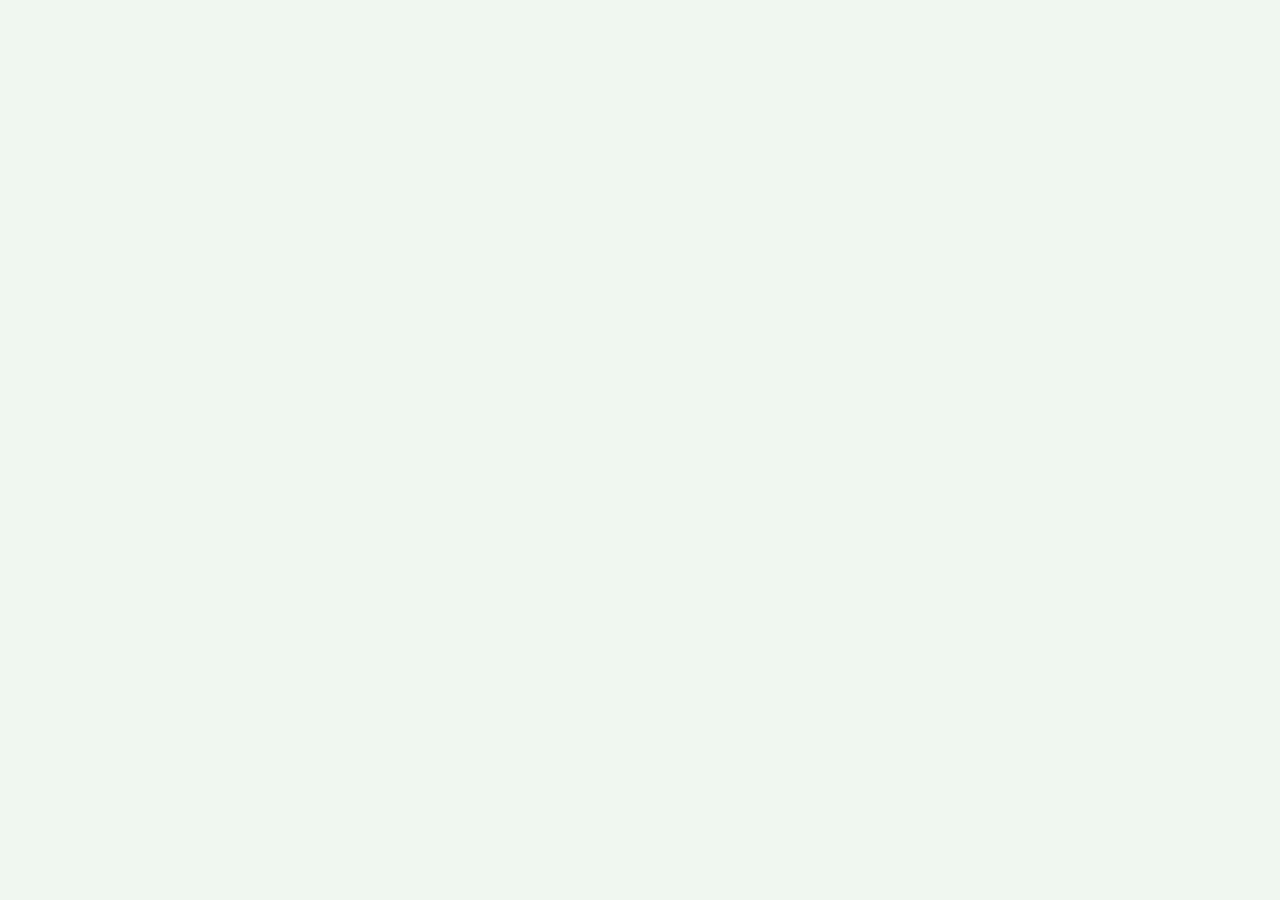
==== commit 9e35d70f: "Complete redesign" ====
--- a/index.html
+++ b/index.html
@@ -3,307 +3,241 @@
 <head>
 <meta charset="UTF-8"/>
 <meta name="viewport" content="width=device-width, initial-scale=1.0, viewport-fit=cover"/>
-<meta name="theme-color" content="#070b14"/>
+<meta name="theme-color" content="#f0f7f0"/>
 <meta name="apple-mobile-web-app-capable" content="yes"/>
-<meta name="apple-mobile-web-app-status-bar-style" content="black-translucent"/>
+<meta name="apple-mobile-web-app-status-bar-style" content="default"/>
 <meta name="apple-mobile-web-app-title" content="Freed"/>
 <meta name="mobile-web-app-capable" content="yes"/>
 <link rel="manifest" href="manifest.json"/>
-<link rel="icon" href="data:image/svg+xml,<svg xmlns='http://www.w3.org/2000/svg' viewBox='0 0 32 32'><text y='26' font-size='28'>💰</text></svg>"/>
+<link rel="icon" href="data:image/svg+xml,<svg xmlns='http://www.w3.org/2000/svg' viewBox='0 0 32 32'><rect width='32' height='32' rx='8' fill='%2340916c'/><text y='24' x='16' font-size='18' text-anchor='middle'>💎</text></svg>"/>
 <title>Freed — Financial Freedom</title>
 <link rel="preconnect" href="https://fonts.googleapis.com"/>
-<link href="https://fonts.googleapis.com/css2?family=Cormorant+Garamond:wght@300;400;600&family=DM+Mono:wght@300;400&family=DM+Sans:wght@300;400;500&display=swap" rel="stylesheet"/>
+<link href="https://fonts.googleapis.com/css2?family=Nunito:wght@400;500;600;700;800;900&family=DM+Mono:wght@300;400&display=swap" rel="stylesheet"/>
 <link rel="stylesheet" href="css/app.css"/>
-<style>
-/* ── AUTH SCREEN ─────────────────────────────────── */
-#authScreen {
-  display: none;
-  position: fixed;
-  inset: 0;
-  background: var(--bg);
-  flex-direction: column;
-  align-items: center;
-  justify-content: center;
-  padding: 24px 20px calc(var(--safe-bottom) + 24px);
-  z-index: 999;
-  overflow-y: auto;
-  -webkit-overflow-scrolling: touch;
-}
-
-#authForm {
-  width: 100%;
-  max-width: 400px;
-  display: flex;
-  flex-direction: column;
-}
-
-.auth-logo {
-  font-family: var(--font-display);
-  font-size: 3.5rem;
-  font-weight: 300;
-  color: var(--gold);
-  text-align: center;
-  margin-bottom: 6px;
-  letter-spacing: 0.06em;
-}
-
-.auth-subtitle {
-  font-size: 0.85rem;
-  color: var(--text3);
-  text-align: center;
-  margin-bottom: 32px;
-  letter-spacing: 0.04em;
-}
-
-.auth-error {
-  font-size: 0.8rem;
-  color: var(--rose);
-  margin-bottom: 4px;
-  min-height: 20px;
-  text-align: center;
-}
-
-.auth-switch {
-  font-size: 0.8rem;
-  color: var(--text3);
-  text-align: center;
-  margin-top: 16px;
-  line-height: 1.8;
-}
-
-.auth-switch span {
-  color: var(--gold);
-  cursor: pointer;
-  text-decoration: underline;
-  text-underline-offset: 3px;
-}
-
-/* ── USER BAR (top-right sign out) ──────────────── */
-.user-bar {
-  display: flex;
-  align-items: center;
-  gap: 8px;
-}
-
-#userEmail {
-  font-size: 0.7rem;
-  color: var(--text3);
-  font-family: var(--font-mono);
-  max-width: 120px;
-  overflow: hidden;
-  text-overflow: ellipsis;
-  white-space: nowrap;
-}
-
-.signout-btn {
-  background: none;
-  border: 1px solid var(--border2);
-  color: var(--text3);
-  font-size: 0.68rem;
-  font-family: var(--font-body);
-  padding: 4px 10px;
-  border-radius: 12px;
-  cursor: pointer;
-  transition: all 0.2s;
-  white-space: nowrap;
-  touch-action: manipulation;
-  letter-spacing: 0.04em;
-}
-
-.signout-btn:hover,
-.signout-btn:active { border-color: var(--rose); color: var(--rose); }
-</style>
 </head>
 <body>
 
-<!-- ── AUTH SCREEN ── -->
-<div id="authScreen">
-  <div id="authForm"></div>
+<div id="authScreen"><div id="authForm"></div></div>
+
+<div id="app" style="display:none">
+
+  <!-- SLIM ICON SIDEBAR -->
+  <aside class="sidebar">
+    <div class="sidebar-logo">💎</div>
+    <nav class="sidebar-nav">
+      <button class="sidebar-nav-item active" onclick="switchPage('pageDashboard',this)" data-page="pageDashboard" data-label="Overview">
+        <svg viewBox="0 0 24 24" fill="none" stroke="currentColor" stroke-width="2"><rect x="3" y="3" width="7" height="7" rx="1.5"/><rect x="14" y="3" width="7" height="7" rx="1.5"/><rect x="3" y="14" width="7" height="7" rx="1.5"/><rect x="14" y="14" width="7" height="7" rx="1.5"/></svg>
+      </button>
+      <button class="sidebar-nav-item" onclick="switchPage('pageSpending',this)" data-page="pageSpending" data-label="Spending">
+        <svg viewBox="0 0 24 24" fill="none" stroke="currentColor" stroke-width="2"><path d="M3 3h18v4H3z"/><path d="M3 10h18v11H3z"/><path d="M7 15h4"/></svg>
+      </button>
+      <button class="sidebar-nav-item" onclick="switchPage('pageInvestments',this)" data-page="pageInvestments" data-label="Wealth">
+        <svg viewBox="0 0 24 24" fill="none" stroke="currentColor" stroke-width="2"><polyline points="22 7 13.5 15.5 8.5 10.5 2 17"/><polyline points="16 7 22 7 22 13"/></svg>
+      </button>
+      <button class="sidebar-nav-item" onclick="switchPage('pageRetirement',this)" data-page="pageRetirement" data-label="Retire">
+        <svg viewBox="0 0 24 24" fill="none" stroke="currentColor" stroke-width="2"><circle cx="12" cy="12" r="10"/><polyline points="12 6 12 12 16 14"/></svg>
+      </button>
+      <button class="sidebar-nav-item" onclick="switchPage('pageInsights',this)" data-page="pageInsights" data-label="Insights">
+        <svg viewBox="0 0 24 24" fill="none" stroke="currentColor" stroke-width="2"><path d="M9.663 17h4.673M12 3v1m6.364 1.636l-.707.707M21 12h-1M4 12H3m3.343-5.657l-.707-.707m2.828 9.9a5 5 0 117.072 0l-.548.547A3.374 3.374 0 0014 18.469V19a2 2 0 11-4 0v-.531c0-.895-.356-1.754-.988-2.386l-.548-.547z"/></svg>
+      </button>
+    </nav>
+    <button class="sidebar-signout" onclick="signOut()">
+      <svg viewBox="0 0 24 24" fill="none" stroke="currentColor" stroke-width="2"><path d="M9 21H5a2 2 0 01-2-2V5a2 2 0 012-2h4"/><polyline points="16 17 21 12 16 7"/><line x1="21" y1="12" x2="9" y2="12"/></svg>
+    </button>
+  </aside>
+
+  <div class="main-wrapper">
+
+    <!-- MOBILE TOP BAR -->
+    <div class="mobile-topbar">
+      <div class="mobile-logo"><div class="logo-icon-sm">💎</div>Freed</div>
+      <div class="mobile-month">
+        <button id="prevMonthMobile">&#8249;</button>
+        <span id="monthLabelMobile">Apr 2026</span>
+        <button id="nextMonthMobile">&#8250;</button>
+      </div>
+    </div>
+
+    <!-- DESKTOP TOPBAR -->
+    <div class="desktop-topbar">
+      <div class="topbar-month">
+        <button id="prevMonth">&#8249;</button>
+        <span id="monthLabel">Apr 2026</span>
+        <button id="nextMonth">&#8250;</button>
+      </div>
+      <div class="topbar-user">
+        <div class="topbar-avatar" id="topbarAvatar">F</div>
+        <div class="topbar-email" id="userEmail"></div>
+      </div>
+    </div>
+
+    <div class="content-scroll" id="mainContent">
+
+      <!-- DASHBOARD -->
+      <div class="page active" id="pageDashboard">
+        <div class="page-panel">
+          <div class="page-header">
+            <div>
+              <div class="page-title">Overview</div>
+              <div class="page-subtitle">Financial snapshot</div>
+            </div>
+            <button class="header-action-btn" onclick="openModal('expense')">+ Add Expense</button>
+          </div>
+
+          <div class="hero-card">
+            <div class="hero-left">
+              <div>
+                <div class="hero-label">Net Worth</div>
+                <div class="hero-value" id="netWorthValue">R 0</div>
+              </div>
+              <div>
+                <div class="hero-freedom-label"><span>Freedom goal</span><span id="freedomPct">0%</span></div>
+                <div class="hero-bar-track"><div class="hero-bar-fill" id="freedomBar" style="width:0%"></div></div>
+              </div>
+              <div class="hero-stats">
+                <div class="hero-stat"><div class="hero-stat-label">Assets</div><div class="hero-stat-val" id="totalAssets">R 0</div></div>
+                <div class="hero-stat-divider"></div>
+                <div class="hero-stat"><div class="hero-stat-label">Saving</div><div class="hero-stat-val" id="monthlySave">R 0</div></div>
+                <div class="hero-stat-divider"></div>
+                <div class="hero-stat"><div class="hero-stat-label">Balance</div><div class="hero-stat-val" id="heroBalance">R 0</div></div>
+              </div>
+            </div>
+            <div class="hero-right">
+              <div class="hero-chart-label">6-Month Trend</div>
+              <div class="hero-chart-wrap">
+                <canvas id="heroChart" role="img" aria-label="6 month spending and income overview"></canvas>
+              </div>
+              <div class="hero-chart-legend" id="heroLegend"></div>
+            </div>
+          </div>
+
+          <div class="widget-grid">
+            <div class="widget-card accent-coral">
+              <div class="widget-icon">💸</div>
+              <div class="widget-label">Spent This Month</div>
+              <div class="widget-value" id="totalSpent">R 0</div>
+              <div class="widget-sub" id="spentVsBudget">of R 0 budget</div>
+            </div>
+            <div class="widget-card accent-mint" style="cursor:pointer" onclick="openModal('income')">
+              <div class="widget-icon">💵</div>
+              <div class="widget-label">Income</div>
+              <div class="widget-value" id="totalIncome">R 0</div>
+              <div class="widget-sub">tap to update</div>
+            </div>
+          </div>
+
+          <div class="section-header"><span>This Month</span></div>
+          <div class="cat-list" id="catList"></div>
+        </div>
+      </div>
+
+      <!-- SPENDING -->
+      <div class="page" id="pageSpending">
+        <div class="page-panel">
+          <div class="page-header"><div><div class="page-title">Spending</div></div></div>
+          <div class="tab-bar">
+            <button class="tab active" onclick="switchTab(this,'tabCategories')">Categories</button>
+            <button class="tab" onclick="switchTab(this,'tabTransactions')">Transactions</button>
+            <button class="tab" onclick="switchTab(this,'tabBudgets')">Budgets</button>
+          </div>
+          <div id="tabCategories" class="tab-content">
+            <div class="section-header"><span>Spend Categories</span><button class="add-btn" onclick="openModal('category')">+ Category</button></div>
+            <div class="cat-list" id="fullCatList"></div>
+          </div>
+          <div id="tabTransactions" class="tab-content" style="display:none">
+            <div class="section-header"><span>Transactions</span><button class="add-btn" onclick="openModal('transaction')">+ Add</button></div>
+            <div id="txList"></div>
+          </div>
+          <div id="tabBudgets" class="tab-content" style="display:none">
+            <div class="section-header"><span>Budget Overview</span></div>
+            <div id="budgetList"></div>
+          </div>
+        </div>
+      </div>
+
+      <!-- WEALTH -->
+      <div class="page" id="pageInvestments">
+        <div class="page-panel">
+          <div class="page-header"><div><div class="page-title">Wealth</div></div></div>
+          <div class="section-header"><span>Investments</span><button class="add-btn" onclick="openModal('investment')">+ Add</button></div>
+          <div class="investment-list" id="invList"></div>
+          <div class="section-header" style="margin-top:20px"><span>Savings Goals</span><button class="add-btn" onclick="openModal('saving')">+ Goal</button></div>
+          <div class="investment-list" id="savingsList"></div>
+        </div>
+      </div>
+
+      <!-- RETIRE -->
+      <div class="page" id="pageRetirement">
+        <div class="page-panel">
+          <div class="page-header"><div><div class="page-title">Retirement Planner</div></div></div>
+          <div class="retire-hero">
+            <div class="retire-hero-label">Projected Retirement Fund</div>
+            <div class="retire-hero-value" id="retireProjected">R 0</div>
+            <div class="retire-hero-meta">
+              <div><div class="retire-meta-label">Monthly Contrib.</div><div class="retire-meta-val" id="retireMonthly">R 0</div></div>
+              <div><div class="retire-meta-label">Years to Go</div><div class="retire-meta-val" id="retireYears">0</div></div>
+            </div>
+          </div>
+          <div class="retire-settings-card">
+            <div class="retire-settings-title">Settings</div>
+            <div class="form-row">
+              <div class="form-group"><label class="form-label">Current Age</label><input class="form-input" type="number" id="retireAge" value="30" min="18" max="70" oninput="calcRetirement()" inputmode="numeric"/></div>
+              <div class="form-group"><label class="form-label">Retire Age</label><input class="form-input" type="number" id="retireTargetAge" value="65" min="40" max="80" oninput="calcRetirement()" inputmode="numeric"/></div>
+            </div>
+            <div class="form-row">
+              <div class="form-group"><label class="form-label">Monthly Contrib. (R)</label><input class="form-input" type="number" id="retireContrib" value="5000" oninput="calcRetirement()" inputmode="decimal"/></div>
+              <div class="form-group"><label class="form-label">Annual Return (%)</label><input class="form-input" type="number" id="retireReturn" value="10" step="0.5" oninput="calcRetirement()" inputmode="decimal"/></div>
+            </div>
+            <div class="form-row">
+              <div class="form-group"><label class="form-label">Current Savings (R)</label><input class="form-input" type="number" id="retireCurrent" value="0" oninput="calcRetirement()" inputmode="decimal"/></div>
+              <div class="form-group"><label class="form-label">Freedom Target (R)</label><input class="form-input" type="number" id="freedomTarget" value="10000000" oninput="calcRetirement()" inputmode="decimal"/></div>
+            </div>
+          </div>
+          <div class="chart-card">
+            <div class="chart-card-title">Projected Growth</div>
+            <div style="position:relative;height:200px;"><canvas id="retireChart" role="img" aria-label="Projected retirement fund growth chart"></canvas></div>
+          </div>
+        </div>
+      </div>
+
+      <!-- INSIGHTS -->
+      <div class="page" id="pageInsights">
+        <div class="page-panel">
+          <div class="page-header"><div><div class="page-title">Insights</div></div></div>
+          <div id="insightsList"></div>
+        </div>
+      </div>
+
+    </div><!-- /content-scroll -->
+
+    <!-- MOBILE BOTTOM NAV -->
+    <nav class="bottom-nav">
+      <button class="nav-item active" onclick="switchPage('pageDashboard',this)" data-page="pageDashboard">
+        <svg viewBox="0 0 24 24" fill="none" stroke="currentColor" stroke-width="2"><rect x="3" y="3" width="7" height="7" rx="1.5"/><rect x="14" y="3" width="7" height="7" rx="1.5"/><rect x="3" y="14" width="7" height="7" rx="1.5"/><rect x="14" y="14" width="7" height="7" rx="1.5"/></svg>
+        <span>Overview</span>
+      </button>
+      <button class="nav-item" onclick="switchPage('pageSpending',this)" data-page="pageSpending">
+        <svg viewBox="0 0 24 24" fill="none" stroke="currentColor" stroke-width="2"><path d="M3 3h18v4H3z"/><path d="M3 10h18v11H3z"/><path d="M7 15h4"/></svg>
+        <span>Spending</span>
+      </button>
+      <button class="nav-item" onclick="switchPage('pageInvestments',this)" data-page="pageInvestments">
+        <svg viewBox="0 0 24 24" fill="none" stroke="currentColor" stroke-width="2"><polyline points="22 7 13.5 15.5 8.5 10.5 2 17"/><polyline points="16 7 22 7 22 13"/></svg>
+        <span>Wealth</span>
+      </button>
+      <button class="nav-item" onclick="switchPage('pageRetirement',this)" data-page="pageRetirement">
+        <svg viewBox="0 0 24 24" fill="none" stroke="currentColor" stroke-width="2"><circle cx="12" cy="12" r="10"/><polyline points="12 6 12 12 16 14"/></svg>
+        <span>Retire</span>
+      </button>
+      <button class="nav-item" onclick="switchPage('pageInsights',this)" data-page="pageInsights">
+        <svg viewBox="0 0 24 24" fill="none" stroke="currentColor" stroke-width="2"><path d="M9.663 17h4.673M12 3v1m6.364 1.636l-.707.707M21 12h-1M4 12H3m3.343-5.657l-.707-.707m2.828 9.9a5 5 0 117.072 0l-.548.547A3.374 3.374 0 0014 18.469V19a2 2 0 11-4 0v-.531c0-.895-.356-1.754-.988-2.386l-.548-.547z"/></svg>
+        <span>Insights</span>
+      </button>
+    </nav>
+
+  </div>
 </div>
 
-<!-- ── MAIN APP ── -->
-<div id="app" style="display:none">
-
-  <div class="top-bar">
-    <div class="logo">Freed <span>Finance</span></div>
-    <div class="user-bar">
-      <span id="userEmail"></span>
-      <div class="month-selector">
-        <button id="prevMonth" aria-label="Previous month">&#8249;</button>
-        <span class="month-label" id="monthLabel">Apr 2026</span>
-        <button id="nextMonth" aria-label="Next month">&#8250;</button>
-      </div>
-      <button class="signout-btn" onclick="signOut()">Sign out</button>
-    </div>
-  </div>
-
-  <div class="main-content" id="mainContent">
-
-    <!-- ── DASHBOARD ── -->
-    <div class="page active" id="pageDashboard">
-      <div class="net-worth-card" id="netWorthCard">
-        <div class="nw-label">NET WORTH</div>
-        <div class="nw-value" id="netWorthValue">R 0</div>
-        <div class="nw-meta">
-          <div class="nw-meta-item">Assets<span id="totalAssets">R 0</span></div>
-          <div class="nw-meta-item">Liabilities<span id="totalLiabilities">R 0</span></div>
-          <div class="nw-meta-item">Monthly Save<span id="monthlySave">R 0</span></div>
-        </div>
-        <div class="freedom-bar">
-          <div class="freedom-bar-label">
-            <span>Financial Freedom Progress</span>
-            <span id="freedomPct">0%</span>
-          </div>
-          <div class="bar-track"><div class="bar-fill" id="freedomBar" style="width:0%"></div></div>
-        </div>
-      </div>
-
-      <div class="section" style="margin-top:14px;">
-        <div class="summary-grid">
-          <div class="summary-card" style="--accent-color:var(--rose)">
-            <div class="label">SPENT</div>
-            <div class="value negative" id="totalSpent">R 0</div>
-            <div class="sub" id="spentVsBudget">of R 0 budget</div>
-          </div>
-          <div class="summary-card" style="--accent-color:var(--green)">
-            <div class="label">INCOME</div>
-            <div class="value positive" id="totalIncome" style="cursor:pointer">R 0</div>
-            <div class="sub" id="incomeBalance">Balance: R 0</div>
-          </div>
-        </div>
-      </div>
-
-      <div class="chart-wrap">
-        <div class="chart-title">6-MONTH OVERVIEW</div>
-        <div class="bar-chart" id="monthlyChart"></div>
-        <div class="chart-legend" id="chartLegend"></div>
-      </div>
-
-      <div class="section" style="margin-top:14px;">
-        <div class="section-title">
-          This Month
-          <button class="add-btn" onclick="openModal('expense')">+ Add Expense</button>
-        </div>
-        <div class="cat-list" id="catList"></div>
-      </div>
-    </div>
-
-    <!-- ── SPENDING ── -->
-    <div class="page" id="pageSpending">
-      <div class="tab-bar">
-        <button class="tab active" onclick="switchTab(this,'tabCategories')">Categories</button>
-        <button class="tab" onclick="switchTab(this,'tabTransactions')">Transactions</button>
-        <button class="tab" onclick="switchTab(this,'tabBudgets')">Budgets</button>
-      </div>
-      <div id="tabCategories" class="tab-content">
-        <div class="section" style="margin-top:14px;">
-          <div class="section-title">Spend Categories<button class="add-btn" onclick="openModal('category')">+ Category</button></div>
-          <div class="cat-list" id="fullCatList"></div>
-        </div>
-      </div>
-      <div id="tabTransactions" class="tab-content" style="display:none">
-        <div class="section" style="margin-top:14px;">
-          <div class="section-title">Transactions<button class="add-btn" onclick="openModal('transaction')">+ Add</button></div>
-          <div id="txList"></div>
-        </div>
-      </div>
-      <div id="tabBudgets" class="tab-content" style="display:none">
-        <div class="section" style="margin-top:14px;">
-          <div class="section-title">Budget Limits</div>
-          <div id="budgetList"></div>
-        </div>
-      </div>
-    </div>
-
-    <!-- ── INVESTMENTS ── -->
-    <div class="page" id="pageInvestments">
-      <div class="section" style="margin-top:14px;">
-        <div class="section-title">Investments<button class="add-btn" onclick="openModal('investment')">+ Add</button></div>
-        <div class="investment-list" id="invList"></div>
-      </div>
-      <div class="section" style="margin-top:14px;">
-        <div class="section-title">Savings Goals<button class="add-btn" onclick="openModal('saving')">+ Goal</button></div>
-        <div class="investment-list" id="savingsList"></div>
-      </div>
-    </div>
-
-    <!-- ── RETIREMENT ── -->
-    <div class="page" id="pageRetirement">
-      <div class="section" style="margin-top:14px;">
-        <div class="section-title">Retirement Planner</div>
-        <div class="retire-card">
-          <div class="r-label">PROJECTED RETIREMENT FUND</div>
-          <div class="r-value" id="retireProjected">R 0</div>
-        </div>
-        <div class="retire-grid">
-          <div class="summary-card" style="--accent-color:var(--teal)">
-            <div class="label">MONTHLY CONTRIB.</div>
-            <div class="value" id="retireMonthly" style="font-size:1.1rem">R 0</div>
-          </div>
-          <div class="summary-card" style="--accent-color:var(--violet)">
-            <div class="label">YEARS TO RETIRE</div>
-            <div class="value" id="retireYears" style="font-size:1.1rem">0</div>
-          </div>
-        </div>
-        <div style="background:var(--bg2);border:1px solid var(--border);border-radius:var(--r);padding:14px;margin-top:10px;">
-          <div style="font-size:0.68rem;color:var(--text3);letter-spacing:0.08em;text-transform:uppercase;margin-bottom:12px;">RETIREMENT SETTINGS</div>
-          <div class="form-row">
-            <div class="form-group"><label class="form-label">Current Age</label><input class="form-input" type="number" id="retireAge" value="30" min="18" max="70" oninput="calcRetirement()" inputmode="numeric"/></div>
-            <div class="form-group"><label class="form-label">Retire Age</label><input class="form-input" type="number" id="retireTargetAge" value="65" min="40" max="80" oninput="calcRetirement()" inputmode="numeric"/></div>
-          </div>
-          <div class="form-row">
-            <div class="form-group"><label class="form-label">Monthly Contrib. (R)</label><input class="form-input" type="number" id="retireContrib" value="5000" oninput="calcRetirement()" inputmode="decimal"/></div>
-            <div class="form-group"><label class="form-label">Annual Return (%)</label><input class="form-input" type="number" id="retireReturn" value="10" step="0.5" oninput="calcRetirement()" inputmode="decimal"/></div>
-          </div>
-          <div class="form-row">
-            <div class="form-group"><label class="form-label">Current Savings (R)</label><input class="form-input" type="number" id="retireCurrent" value="0" oninput="calcRetirement()" inputmode="decimal"/></div>
-            <div class="form-group"><label class="form-label">Freedom Target (R)</label><input class="form-input" type="number" id="freedomTarget" value="10000000" oninput="calcRetirement()" inputmode="decimal"/></div>
-          </div>
-        </div>
-        <div class="chart-wrap" style="margin:10px 0 0;">
-          <div class="chart-title">PROJECTED GROWTH</div>
-          <div class="bar-chart" id="retireChart" style="height:120px;"></div>
-        </div>
-      </div>
-    </div>
-
-    <!-- ── INSIGHTS ── -->
-    <div class="page" id="pageInsights">
-      <div class="section" style="margin-top:14px;">
-        <div class="section-title">Insights</div>
-        <div id="insightsList"></div>
-      </div>
-    </div>
-
-  </div><!-- /main-content -->
-
-  <nav class="bottom-nav" role="navigation" aria-label="Main navigation">
-    <button class="nav-item active" onclick="switchPage('pageDashboard',this)" aria-label="Overview">
-      <svg viewBox="0 0 24 24" fill="none" stroke="currentColor" stroke-width="1.5"><rect x="3" y="3" width="7" height="7" rx="1"/><rect x="14" y="3" width="7" height="7" rx="1"/><rect x="3" y="14" width="7" height="7" rx="1"/><rect x="14" y="14" width="7" height="7" rx="1"/></svg>
-      <span>Overview</span>
-    </button>
-    <button class="nav-item" onclick="switchPage('pageSpending',this)" aria-label="Spending">
-      <svg viewBox="0 0 24 24" fill="none" stroke="currentColor" stroke-width="1.5"><path d="M12 2L2 7l10 5 10-5-10-5z"/><path d="M2 17l10 5 10-5"/><path d="M2 12l10 5 10-5"/></svg>
-      <span>Spending</span>
-    </button>
-    <button class="nav-item" onclick="switchPage('pageInvestments',this)" aria-label="Wealth">
-      <svg viewBox="0 0 24 24" fill="none" stroke="currentColor" stroke-width="1.5"><polyline points="22 7 13.5 15.5 8.5 10.5 2 17"/><polyline points="16 7 22 7 22 13"/></svg>
-      <span>Wealth</span>
-    </button>
-    <button class="nav-item" onclick="switchPage('pageRetirement',this)" aria-label="Retire">
-      <svg viewBox="0 0 24 24" fill="none" stroke="currentColor" stroke-width="1.5"><circle cx="12" cy="12" r="10"/><polyline points="12 6 12 12 16 14"/></svg>
-      <span>Retire</span>
-    </button>
-    <button class="nav-item" onclick="switchPage('pageInsights',this)" aria-label="Insights">
-      <svg viewBox="0 0 24 24" fill="none" stroke="currentColor" stroke-width="1.5"><path d="M9.663 17h4.673M12 3v1m6.364 1.636l-.707.707M21 12h-1M4 12H3m3.343-5.657l-.707-.707m2.828 9.9a5 5 0 117.072 0l-.548.547A3.374 3.374 0 0014 18.469V19a2 2 0 11-4 0v-.531c0-.895-.356-1.754-.988-2.386l-.548-.547z"/></svg>
-      <span>Insights</span>
-    </button>
-  </nav>
-
-</div><!-- /app -->
-
-<!-- MODAL -->
-<div class="modal-overlay" id="modalOverlay" onclick="closeModalOnBg(event)" role="dialog" aria-modal="true">
+<div class="modal-overlay" id="modalOverlay" onclick="closeModalOnBg(event)">
   <div class="modal" id="modal">
     <div class="modal-handle"></div>
     <div class="modal-title" id="modalTitle">Add Item</div>
@@ -311,13 +245,14 @@
   </div>
 </div>
 
-<!-- TOAST -->
 <div class="toast" id="toast" role="status" aria-live="polite"></div>
 
-<!-- Supabase JS SDK (CDN) -->
 <script src="https://cdn.jsdelivr.net/npm/@supabase/supabase-js@2/dist/umd/supabase.min.js"></script>
+<script src="https://cdnjs.cloudflare.com/ajax/libs/Chart.js/4.4.1/chart.umd.js"></script>
 <script src="js/app.js"></script>
 <script>
+  document.getElementById('prevMonthMobile').onclick = () => document.getElementById('prevMonth').click();
+  document.getElementById('nextMonthMobile').onclick = () => document.getElementById('nextMonth').click();
   if ('serviceWorker' in navigator) {
     window.addEventListener('load', () => navigator.serviceWorker.register('./sw.js').catch(() => {}));
   }
--- a/css/app.css
+++ b/css/app.css
@@ -1,790 +1,759 @@
+@import url('https://fonts.googleapis.com/css2?family=Nunito:wght@400;500;600;700;800;900&family=DM+Mono:wght@300;400&display=swap');
+
 :root {
-  --bg: #070b14;
-  --bg2: #0d1425;
-  --bg3: #131c32;
-  --surface: #1a2440;
-  --surface2: #1f2d4e;
-  --border: rgba(120,160,255,0.1);
-  --border2: rgba(120,160,255,0.18);
-  --gold: #c8a96e;
-  --gold2: #e8c98a;
-  --teal: #4ecdc4;
-  --rose: #e05c7a;
-  --violet: #7b6cf5;
-  --green: #5cd98a;
-  --text: #e8edf8;
-  --text2: #8a9dc0;
-  --text3: #5a6d8a;
-  --font-display: 'Cormorant Garamond', serif;
-  --font-body: 'DM Sans', sans-serif;
-  --font-mono: 'DM Mono', monospace;
-  --r: 14px;
-  --r2: 20px;
-  --nav-height: 70px;
-  --safe-top: env(safe-area-inset-top, 0px);
+  --bg:        #f0f7f0;
+  --bg2:       #e4f0e4;
+  --surface:   #ffffff;
+  --surface2:  #f8fbf8;
+
+  --green:     #2d6a4f;
+  --green2:    #40916c;
+  --green3:    #52b788;
+  --green4:    #74c69d;
+  --green5:    #b7e4c7;
+  --green6:    #d8f3dc;
+  --green7:    #f0faf2;
+
+  --accent:    #1b4332;
+  --amber:     #f4a261;
+  --coral:     #e76f51;
+  --sky:       #48cae4;
+  --mint:      #80ed99;
+
+  --border:    rgba(45,106,79,0.10);
+  --border2:   rgba(45,106,79,0.20);
+  --shadow:    0 1px 8px rgba(45,106,79,0.08);
+  --shadow2:   0 4px 20px rgba(45,106,79,0.12);
+
+  --text:      #1b3a2d;
+  --text2:     #4a7c59;
+  --text3:     #8fb89a;
+
+  --font:  'Nunito', sans-serif;
+  --mono:  'DM Mono', monospace;
+
+  --r:  10px;
+  --r2: 16px;
+  --r3: 22px;
+
+  --sidebar-w: 68px;
+  --safe-top:    env(safe-area-inset-top, 0px);
   --safe-bottom: env(safe-area-inset-bottom, 0px);
 }
 
 *, *::before, *::after { box-sizing: border-box; margin: 0; padding: 0; }
-
-html {
-  height: 100%;
-  /* Prevent font scaling in landscape on iOS */
-  -webkit-text-size-adjust: 100%;
-}
-
+html { height: 100%; -webkit-text-size-adjust: 100%; }
 body {
   background: var(--bg);
   color: var(--text);
-  font-family: var(--font-body);
+  font-family: var(--font);
   min-height: 100%;
-  min-height: -webkit-fill-available;
-  overflow-x: hidden;
   -webkit-font-smoothing: antialiased;
-  /* Prevent pull-to-refresh interfering */
   overscroll-behavior-y: none;
 }
 
-/* ── LAYOUT ─────────────────────────────────────── */
+/* ── APP SHELL ──────────────────────────────── */
 #app {
   display: flex;
+  height: 100vh;
+}
+
+/* ── SLIM ICON SIDEBAR ──────────────────────── */
+.sidebar {
+  width: var(--sidebar-w);
+  height: 100vh;
+  flex-shrink: 0;
+  background: var(--surface);
+  display: flex;
   flex-direction: column;
-  height: 100vh;
-  height: -webkit-fill-available;
-}
-
-.top-bar {
+  align-items: center;
+  padding: 20px 0 20px;
+  border-right: 1px solid var(--border);
   position: sticky;
   top: 0;
+  z-index: 10;
+  gap: 0;
+}
+
+.sidebar-logo {
+  width: 38px; height: 38px;
+  background: linear-gradient(135deg, var(--green2), var(--green3));
+  border-radius: 12px;
+  display: flex;
+  align-items: center;
+  justify-content: center;
+  font-size: 1.1rem;
+  margin-bottom: 32px;
+  box-shadow: 0 4px 12px rgba(64,145,108,0.30);
+  flex-shrink: 0;
+}
+
+.sidebar-nav {
+  display: flex;
+  flex-direction: column;
+  align-items: center;
+  gap: 4px;
+  flex: 1;
+}
+
+.sidebar-nav-item {
+  width: 44px; height: 44px;
+  background: none;
+  border: none;
+  border-radius: 12px;
+  cursor: pointer;
+  display: flex;
+  align-items: center;
+  justify-content: center;
+  color: var(--text3);
+  transition: all 0.2s;
+  touch-action: manipulation;
+  position: relative;
+}
+.sidebar-nav-item svg { width: 20px; height: 20px; }
+.sidebar-nav-item:hover { background: var(--green6); color: var(--green2); }
+.sidebar-nav-item.active {
+  background: var(--green6);
+  color: var(--green2);
+}
+.sidebar-nav-item.active::before {
+  content: '';
+  position: absolute;
+  left: -1px; top: 50%;
+  transform: translateY(-50%);
+  width: 3px; height: 22px;
+  background: var(--green2);
+  border-radius: 0 3px 3px 0;
+}
+
+/* Tooltip on hover */
+.sidebar-nav-item::after {
+  content: attr(data-label);
+  position: absolute;
+  left: calc(100% + 10px);
+  top: 50%; transform: translateY(-50%);
+  background: var(--accent);
+  color: white;
+  font-size: 0.72rem;
+  font-weight: 700;
+  padding: 5px 10px;
+  border-radius: 8px;
+  white-space: nowrap;
+  opacity: 0;
+  pointer-events: none;
+  transition: opacity 0.15s;
   z-index: 100;
+}
+.sidebar-nav-item:hover::after { opacity: 1; }
+
+.sidebar-signout {
+  width: 44px; height: 44px;
+  background: none;
+  border: none;
+  border-radius: 12px;
+  cursor: pointer;
+  display: flex;
+  align-items: center;
+  justify-content: center;
+  color: var(--text3);
+  transition: all 0.2s;
+  touch-action: manipulation;
+  position: relative;
+}
+.sidebar-signout svg { width: 20px; height: 20px; }
+.sidebar-signout:hover { background: #fff0ee; color: var(--coral); }
+.sidebar-signout::after {
+  content: 'Sign Out';
+  position: absolute;
+  left: calc(100% + 10px);
+  top: 50%; transform: translateY(-50%);
+  background: var(--accent);
+  color: white;
+  font-size: 0.72rem;
+  font-weight: 700;
+  padding: 5px 10px;
+  border-radius: 8px;
+  white-space: nowrap;
+  opacity: 0;
+  pointer-events: none;
+  transition: opacity 0.15s;
+  z-index: 100;
+}
+.sidebar-signout:hover::after { opacity: 1; }
+
+/* ── MAIN WRAPPER ───────────────────────────── */
+.main-wrapper {
+  flex: 1;
+  display: flex;
+  flex-direction: column;
+  min-width: 0;
+  min-height: 0;
+  overflow: hidden;
+  background: var(--bg);
+}
+
+/* ── MOBILE TOPBAR ──────────────────────────── */
+.mobile-topbar { display: none; }
+
+/* ── TOPBAR (desktop) ───────────────────────── */
+.desktop-topbar {
+  display: flex;
+  align-items: center;
+  justify-content: space-between;
+  padding: 18px 32px 0;
   flex-shrink: 0;
-  padding: calc(var(--safe-top) + 12px) 16px 12px;
-  background: rgba(7,11,20,0.95);
-  backdrop-filter: blur(20px);
-  -webkit-backdrop-filter: blur(20px);
-  border-bottom: 1px solid var(--border);
-  display: flex;
-  align-items: center;
-  justify-content: space-between;
+  gap: 16px;
+}
+
+.topbar-month {
+  display: flex;
+  align-items: center;
   gap: 8px;
-}
-
-.top-bar .logo {
-  font-family: var(--font-display);
-  font-size: 1.6rem;
-  font-weight: 300;
-  letter-spacing: 0.04em;
-  color: var(--gold);
+  background: var(--surface);
+  border: 1px solid var(--border2);
+  border-radius: 20px;
+  padding: 6px 14px;
+  font-family: var(--mono);
+  font-size: 0.78rem;
+  font-weight: 400;
+  color: var(--text2);
+  box-shadow: var(--shadow);
+}
+.topbar-month button {
+  background: none;
+  border: none;
+  color: var(--green2);
+  font-size: 1rem;
+  cursor: pointer;
+  padding: 0 4px;
+  line-height: 1;
+  touch-action: manipulation;
+}
+.topbar-month button:hover { color: var(--green); }
+.topbar-month span { min-width: 72px; text-align: center; color: var(--text); font-weight: 600; }
+
+.topbar-user {
+  display: flex;
+  align-items: center;
+  gap: 10px;
+}
+.topbar-avatar {
+  width: 34px; height: 34px;
+  border-radius: 50%;
+  background: linear-gradient(135deg, var(--green3), var(--green4));
+  color: white;
+  font-weight: 800;
+  font-size: 0.9rem;
+  display: flex;
+  align-items: center;
+  justify-content: center;
+  flex-shrink: 0;
+}
+.topbar-email {
+  font-size: 0.75rem;
+  color: var(--text3);
+  font-family: var(--mono);
+  max-width: 160px;
+  overflow: hidden;
+  text-overflow: ellipsis;
   white-space: nowrap;
 }
 
-.top-bar .logo span {
-  color: var(--text2);
-  font-size: 0.8rem;
-  font-family: var(--font-body);
-  font-weight: 300;
-  margin-left: 5px;
-  vertical-align: middle;
-}
-
-.month-selector {
-  display: flex;
-  align-items: center;
-  gap: 6px;
-  font-family: var(--font-mono);
-  font-size: 0.75rem;
-  color: var(--text2);
-}
-
-.month-selector button {
-  background: none;
-  border: 1px solid var(--border2);
-  color: var(--text2);
-  width: 28px;
-  height: 28px;
-  border-radius: 50%;
-  cursor: pointer;
-  display: flex;
-  align-items: center;
-  justify-content: center;
-  transition: all 0.2s;
-  font-size: 1rem;
-  /* Larger tap target */
-  touch-action: manipulation;
-}
-
-.month-selector button:hover,
-.month-selector button:active { border-color: var(--gold); color: var(--gold); }
-
-.month-label {
-  min-width: 80px;
-  text-align: center;
-  color: var(--text);
-  font-size: 0.8rem;
-}
-
-/* ── SCROLLABLE CONTENT ─────────────────────────── */
-.main-content {
+/* ── CONTENT SCROLL ─────────────────────────── */
+.content-scroll {
   flex: 1;
+  min-height: 0;
   overflow-y: auto;
   overflow-x: hidden;
   -webkit-overflow-scrolling: touch;
-  padding-bottom: calc(var(--nav-height) + var(--safe-bottom) + 16px);
-}
-
-.section { padding: 16px 16px 0; }
-
-.section-title {
-  font-family: var(--font-display);
-  font-size: 1.2rem;
-  font-weight: 300;
-  color: var(--text2);
-  letter-spacing: 0.05em;
-  margin-bottom: 12px;
-  display: flex;
-  align-items: center;
+  padding: 24px 32px 40px;
+}
+
+/* ── WHITE PANEL per page ───────────────────── */
+.page-panel {
+  background: var(--surface);
+  border-radius: var(--r3);
+  padding: 28px 28px 32px;
+  box-shadow: var(--shadow2);
+  min-height: calc(100vh - 140px);
+}
+
+/* ── PAGE HEADER ────────────────────────────── */
+.page-header {
+  display: flex;
+  align-items: flex-start;
   justify-content: space-between;
-  flex-wrap: wrap;
-  gap: 8px;
-}
-
-.section-title .add-btn {
-  background: none;
+  margin-bottom: 24px;
+  gap: 16px;
+}
+
+.page-title {
+  font-size: 1.8rem;
+  font-weight: 900;
+  color: var(--text);
+  letter-spacing: -0.03em;
+  line-height: 1.1;
+}
+
+.page-subtitle {
+  font-size: 0.82rem;
+  color: var(--text3);
+  margin-top: 3px;
+  font-weight: 500;
+}
+
+.header-action-btn {
+  background: linear-gradient(135deg, var(--green2), var(--green3));
+  border: none;
+  color: white;
+  font-family: var(--font);
+  font-weight: 700;
+  font-size: 0.82rem;
+  padding: 10px 18px;
+  border-radius: 20px;
+  cursor: pointer;
+  white-space: nowrap;
+  box-shadow: 0 4px 14px rgba(64,145,108,0.30);
+  transition: all 0.2s;
+  touch-action: manipulation;
+  flex-shrink: 0;
+}
+.header-action-btn:active { transform: scale(0.97); }
+
+/* ── HERO CARD ──────────────────────────────── */
+.hero-card {
+  background: linear-gradient(135deg, var(--green) 0%, var(--green2) 55%, var(--green3) 100%);
+  border-radius: var(--r3);
+  padding: 26px 28px;
+  display: flex;
+  gap: 28px;
+  margin-bottom: 20px;
+  position: relative;
+  overflow: hidden;
+  box-shadow: 0 8px 32px rgba(27,67,50,0.22);
+}
+
+.hero-card::before {
+  content: '';
+  position: absolute;
+  top: -60px; right: -60px;
+  width: 220px; height: 220px;
+  border-radius: 50%;
+  background: rgba(255,255,255,0.07);
+  pointer-events: none;
+}
+.hero-card::after {
+  content: '';
+  position: absolute;
+  bottom: -40px; right: 100px;
+  width: 140px; height: 140px;
+  border-radius: 50%;
+  background: rgba(255,255,255,0.05);
+  pointer-events: none;
+}
+
+.hero-left {
+  display: flex;
+  flex-direction: column;
+  justify-content: space-between;
+  flex-shrink: 0;
+  width: clamp(170px, 28%, 240px);
+  position: relative;
+  z-index: 1;
+}
+
+.hero-label {
+  font-family: var(--mono);
+  font-size: 0.6rem;
+  color: rgba(255,255,255,0.65);
+  letter-spacing: 0.14em;
+  text-transform: uppercase;
+}
+
+.hero-value {
+  font-size: clamp(1.5rem, 2.8vw, 2.2rem);
+  font-weight: 900;
+  color: white;
+  letter-spacing: -0.03em;
+  line-height: 1;
+  margin: 6px 0 12px;
+}
+
+.hero-freedom-label {
+  display: flex;
+  justify-content: space-between;
+  font-size: 0.6rem;
+  font-family: var(--mono);
+  color: rgba(255,255,255,0.6);
+  margin-bottom: 5px;
+}
+.hero-freedom-label span:last-child { color: white; font-weight: 600; }
+
+.hero-bar-track {
+  height: 5px;
+  background: rgba(255,255,255,0.18);
+  border-radius: 3px;
+  position: relative;
+  overflow: visible;
+}
+.hero-bar-fill {
+  height: 100%;
+  border-radius: 3px;
+  background: white;
+  transition: width 1s cubic-bezier(0.4,0,0.2,1);
+  position: relative;
+  box-shadow: 0 0 8px rgba(255,255,255,0.5);
+}
+.hero-bar-fill::after {
+  content: '';
+  position: absolute;
+  right: -4px; top: -4px;
+  width: 13px; height: 13px;
+  border-radius: 50%;
+  background: white;
+  box-shadow: 0 0 8px rgba(255,255,255,0.8);
+}
+
+.hero-stats {
+  display: flex;
+  gap: 0;
+  margin-top: 14px;
+}
+.hero-stat { flex: 1; }
+.hero-stat-divider { width: 1px; background: rgba(255,255,255,0.2); margin: 0 10px; flex-shrink: 0; }
+.hero-stat-label { font-size: 0.56rem; font-family: var(--mono); color: rgba(255,255,255,0.55); margin-bottom: 2px; text-transform: uppercase; letter-spacing: 0.06em; }
+.hero-stat-val { font-family: var(--mono); font-size: 0.8rem; font-weight: 600; color: white; }
+
+.hero-right {
+  flex: 1;
+  min-width: 0;
+  display: flex;
+  flex-direction: column;
+  position: relative;
+  z-index: 1;
+}
+.hero-chart-label { font-family: var(--mono); font-size: 0.58rem; color: rgba(255,255,255,0.55); letter-spacing: 0.1em; text-transform: uppercase; margin-bottom: 8px; }
+.hero-chart-wrap { flex: 1; position: relative; min-height: 100px; }
+.hero-chart-legend { display: flex; gap: 12px; margin-top: 8px; }
+.hero-legend-item { display: flex; align-items: center; gap: 5px; font-size: 0.6rem; font-family: var(--mono); color: rgba(255,255,255,0.65); }
+.hero-legend-dot { width: 8px; height: 8px; border-radius: 50%; flex-shrink: 0; }
+
+/* ── WIDGET GRID ────────────────────────────── */
+.widget-grid {
+  display: grid;
+  grid-template-columns: 1fr 1fr;
+  gap: 14px;
+  margin-bottom: 24px;
+}
+
+.widget-card {
+  background: var(--surface2);
+  border: 1px solid var(--border);
+  border-radius: var(--r2);
+  padding: 16px 18px;
+  position: relative;
+  overflow: hidden;
+  transition: box-shadow 0.2s;
+  cursor: default;
+}
+.widget-card:hover { box-shadow: var(--shadow); }
+
+.widget-card::after {
+  content: '';
+  position: absolute;
+  top: 0; left: 0; right: 0;
+  height: 3px;
+  border-radius: var(--r2) var(--r2) 0 0;
+}
+.accent-coral::after  { background: var(--coral); }
+.accent-mint::after   { background: var(--green3); }
+
+.widget-icon { font-size: 1.3rem; margin-bottom: 10px; }
+.widget-label { font-size: 0.65rem; font-weight: 700; color: var(--text3); letter-spacing: 0.08em; text-transform: uppercase; margin-bottom: 4px; }
+.widget-value { font-size: 1.3rem; font-weight: 900; color: var(--text); letter-spacing: -0.02em; white-space: nowrap; overflow: hidden; text-overflow: ellipsis; }
+.widget-sub { font-family: var(--mono); font-size: 0.62rem; color: var(--text3); margin-top: 4px; white-space: nowrap; overflow: hidden; text-overflow: ellipsis; }
+
+/* ── SECTION HEADER ─────────────────────────── */
+.section-header {
+  display: flex;
+  align-items: center;
+  justify-content: space-between;
+  margin-bottom: 10px;
+  margin-top: 8px;
+}
+.section-header span {
+  font-size: 0.65rem;
+  font-weight: 800;
+  color: var(--text3);
+  letter-spacing: 0.1em;
+  text-transform: uppercase;
+}
+
+.add-btn {
+  background: var(--green6);
   border: 1px solid var(--border2);
-  color: var(--text2);
-  font-family: var(--font-body);
-  font-size: 0.75rem;
-  padding: 5px 12px;
+  color: var(--green2);
+  font-family: var(--font);
+  font-size: 0.72rem;
+  font-weight: 700;
+  padding: 6px 14px;
   border-radius: 20px;
   cursor: pointer;
   transition: all 0.2s;
-  letter-spacing: 0.05em;
   touch-action: manipulation;
-  white-space: nowrap;
-}
-
-.section-title .add-btn:hover,
-.section-title .add-btn:active { border-color: var(--gold); color: var(--gold); }
-
-/* ── SUMMARY CARDS ──────────────────────────────── */
-.summary-grid {
-  display: grid;
-  grid-template-columns: 1fr 1fr;
-  gap: 10px;
-  margin-bottom: 4px;
-}
-
-.summary-card {
-  background: var(--bg2);
+}
+.add-btn:hover { background: var(--green2); color: white; border-color: var(--green2); }
+
+/* ── CAT LIST (grouped card) ────────────────── */
+.cat-list {
+  display: flex;
+  flex-direction: column;
+  background: var(--surface);
   border: 1px solid var(--border);
-  border-radius: var(--r);
-  padding: 14px 12px;
-  position: relative;
+  border-radius: var(--r2);
   overflow: hidden;
-  min-width: 0;
-}
-
-.summary-card::before {
-  content: '';
-  position: absolute;
-  top: 0; left: 0; right: 0;
-  height: 2px;
-  background: var(--accent-color, var(--gold));
-}
-
-.summary-card .label {
-  font-size: 0.65rem;
+}
+
+.cat-item {
+  display: flex;
+  align-items: center;
+  gap: 14px;
+  padding: 13px 16px;
+  border-bottom: 1px solid var(--border);
+  cursor: pointer;
+  transition: background 0.15s;
+  touch-action: manipulation;
+}
+.cat-item:last-child { border-bottom: none; }
+.cat-item:hover { background: var(--green7); }
+
+.cat-icon {
+  width: 38px; height: 38px;
+  border-radius: 10px;
+  display: flex;
+  align-items: center;
+  justify-content: center;
+  font-size: 1.15rem;
+  flex-shrink: 0;
+}
+.cat-info { flex: 1; min-width: 0; }
+.cat-name { font-size: 0.88rem; font-weight: 700; color: var(--text); margin-bottom: 1px; overflow: hidden; text-overflow: ellipsis; white-space: nowrap; }
+.cat-budget { font-family: var(--mono); font-size: 0.62rem; color: var(--text3); }
+.cat-amount { text-align: right; flex-shrink: 0; }
+.cat-amount .amt { font-family: var(--mono); font-size: 0.85rem; font-weight: 600; color: var(--text); }
+.cat-amount .pct { font-family: var(--mono); font-size: 0.6rem; color: var(--text3); margin-top: 1px; }
+.cat-progress { height: 3px; background: var(--green6); border-radius: 2px; margin-top: 6px; overflow: hidden; }
+.cat-progress-fill { height: 100%; border-radius: 2px; transition: width 0.6s; }
+
+/* ── INVESTMENTS (grouped card) ─────────────── */
+.investment-list {
+  display: flex;
+  flex-direction: column;
+  background: var(--surface);
+  border: 1px solid var(--border);
+  border-radius: var(--r2);
+  overflow: hidden;
+}
+.inv-item {
+  padding: 14px 16px;
+  border-bottom: 1px solid var(--border);
+  cursor: pointer;
+  transition: background 0.15s;
+  touch-action: manipulation;
+}
+.inv-item:last-child { border-bottom: none; }
+.inv-item:hover { background: var(--green7); }
+.inv-name { font-size: 0.88rem; font-weight: 700; color: var(--text); }
+.inv-value { font-family: var(--mono); font-size: 0.88rem; font-weight: 600; }
+.inv-meta { display: flex; gap: 14px; flex-wrap: wrap; margin-top: 6px; }
+.inv-meta-item { font-family: var(--mono); font-size: 0.62rem; color: var(--text3); }
+.inv-meta-item span { color: var(--text2); display: block; font-size: 0.72rem; margin-top: 1px; }
+.inv-growth { font-size: 0.7rem; font-family: var(--mono); font-weight: 600; }
+.inv-growth.up { color: var(--green2); }
+.inv-growth.down { color: var(--coral); }
+
+/* ── TABS ───────────────────────────────────── */
+.tab-bar { display: flex; gap: 6px; margin-bottom: 20px; overflow-x: auto; scrollbar-width: none; }
+.tab-bar::-webkit-scrollbar { display: none; }
+.tab {
+  background: var(--surface2);
+  border: 1px solid var(--border2);
   color: var(--text3);
-  letter-spacing: 0.08em;
-  text-transform: uppercase;
-  margin-bottom: 5px;
-}
-
-.summary-card .value {
-  font-family: var(--font-display);
-  font-size: 1.4rem;
-  font-weight: 400;
-  color: var(--text);
-  white-space: nowrap;
-  overflow: hidden;
-  text-overflow: ellipsis;
-}
-
-.summary-card .value.negative { color: var(--rose); }
-.summary-card .value.positive { color: var(--green); }
-
-.summary-card .sub {
-  font-size: 0.68rem;
-  color: var(--text3);
-  margin-top: 3px;
-  font-family: var(--font-mono);
-  white-space: nowrap;
-  overflow: hidden;
-  text-overflow: ellipsis;
-}
-
-/* ── NET WORTH HERO ─────────────────────────────── */
-.net-worth-card {
-  margin: 14px 16px 0;
-  background: linear-gradient(135deg, var(--bg3) 0%, var(--surface) 100%);
-  border: 1px solid var(--border2);
-  border-radius: var(--r2);
-  padding: 20px;
-  position: relative;
-  overflow: hidden;
-}
-
-.net-worth-card::after {
-  content: '';
-  position: absolute;
-  top: -60px; right: -60px;
-  width: 180px; height: 180px;
-  background: radial-gradient(circle, rgba(200,169,110,0.08) 0%, transparent 70%);
-  pointer-events: none;
-}
-
-.net-worth-card .nw-label {
-  font-size: 0.68rem;
-  color: var(--text3);
-  letter-spacing: 0.1em;
-  text-transform: uppercase;
-}
-
-.net-worth-card .nw-value {
-  font-family: var(--font-display);
-  font-size: clamp(1.8rem, 6vw, 2.6rem);
-  font-weight: 300;
-  color: var(--gold);
-  line-height: 1.1;
-  margin: 4px 0;
-}
-
-.net-worth-card .nw-meta {
-  display: flex;
-  gap: 16px;
-  margin-top: 10px;
-  flex-wrap: wrap;
-}
-
-.nw-meta-item {
-  font-size: 0.68rem;
-  color: var(--text3);
-}
-
-.nw-meta-item span {
-  color: var(--text2);
-  font-family: var(--font-mono);
-  display: block;
-  font-size: 0.75rem;
-}
-
-.freedom-bar { margin-top: 14px; }
-
-.freedom-bar-label {
-  display: flex;
-  justify-content: space-between;
-  font-size: 0.68rem;
-  color: var(--text3);
-  margin-bottom: 5px;
-}
-
-.bar-track {
-  height: 6px;
-  background: var(--bg);
-  border-radius: 3px;
-  overflow: hidden;
-}
-
-.bar-fill {
-  height: 100%;
-  border-radius: 3px;
-  background: linear-gradient(90deg, var(--gold) 0%, var(--gold2) 100%);
-  transition: width 0.8s cubic-bezier(0.4,0,0.2,1);
-}
-
-/* ── CHARTS ─────────────────────────────────────── */
-.chart-wrap {
-  margin: 14px 16px 0;
-  background: var(--bg2);
-  border: 1px solid var(--border);
-  border-radius: var(--r);
-  padding: 14px;
-}
-
-.chart-title {
-  font-size: 0.68rem;
-  color: var(--text3);
-  letter-spacing: 0.08em;
-  text-transform: uppercase;
-  margin-bottom: 12px;
-}
-
-.bar-chart {
-  display: flex;
-  align-items: flex-end;
-  gap: 4px;
-  height: 100px;
-}
-
-.bar-chart .bar-col {
-  flex: 1;
-  display: flex;
-  flex-direction: column;
-  align-items: center;
-  gap: 4px;
-}
-
-.bar-chart .bar-col .bar-seg-wrap {
-  width: 100%;
-  display: flex;
-  gap: 2px;
-  align-items: flex-end;
-  height: 80px;
-}
-
-.bar-chart .bar-col .bar-seg {
-  border-radius: 3px 3px 0 0;
-  transition: height 0.6s cubic-bezier(0.4,0,0.2,1);
-  min-height: 2px;
-}
-
-.bar-chart .bar-col .bar-lbl {
-  font-size: 0.58rem;
-  color: var(--text3);
-  font-family: var(--font-mono);
-}
-
-.chart-legend {
-  display: flex;
-  flex-wrap: wrap;
-  gap: 6px 12px;
-  margin-top: 10px;
-}
-
-.legend-item {
-  display: flex;
-  align-items: center;
-  gap: 5px;
-  font-size: 0.68rem;
-  color: var(--text2);
-}
-
-.legend-dot {
-  width: 8px;
-  height: 8px;
-  border-radius: 2px;
-  flex-shrink: 0;
-}
-
-/* ── CATEGORY LIST ──────────────────────────────── */
-.cat-list { display: flex; flex-direction: column; gap: 8px; }
-
-.cat-item {
-  background: var(--bg2);
-  border: 1px solid var(--border);
-  border-radius: var(--r);
-  padding: 12px 14px;
-  display: flex;
-  align-items: center;
-  gap: 10px;
-  transition: border-color 0.2s;
-  touch-action: manipulation;
-  cursor: pointer;
-}
-
-.cat-item:active { border-color: var(--border2); }
-
-.cat-icon {
-  width: 36px;
-  height: 36px;
-  border-radius: 10px;
-  display: flex;
-  align-items: center;
-  justify-content: center;
-  font-size: 1.1rem;
-  flex-shrink: 0;
-}
-
-.cat-info { flex: 1; min-width: 0; }
-
-.cat-name {
-  font-size: 0.85rem;
-  color: var(--text);
-  margin-bottom: 1px;
-  white-space: nowrap;
-  overflow: hidden;
-  text-overflow: ellipsis;
-}
-
-.cat-budget { font-size: 0.7rem; color: var(--text3); }
-
-.cat-amount { text-align: right; flex-shrink: 0; }
-
-.cat-amount .amt {
-  font-family: var(--font-mono);
-  font-size: 0.85rem;
-  color: var(--text);
-}
-
-.cat-amount .pct { font-size: 0.65rem; color: var(--text3); margin-top: 1px; }
-
-.cat-progress {
-  height: 3px;
-  background: var(--bg3);
-  border-radius: 2px;
-  margin-top: 7px;
-  overflow: hidden;
-}
-
-.cat-progress-fill {
-  height: 100%;
-  border-radius: 2px;
-  transition: width 0.6s;
-}
-
-/* ── INVESTMENTS ─────────────────────────────────── */
-.investment-list { display: flex; flex-direction: column; gap: 8px; }
-
-.inv-item {
-  background: var(--bg2);
-  border: 1px solid var(--border);
-  border-radius: var(--r);
-  padding: 14px;
-  cursor: pointer;
-  touch-action: manipulation;
-}
-
-.inv-name { font-size: 0.88rem; color: var(--text); }
-.inv-value { font-family: var(--font-mono); font-size: 0.88rem; }
-
-.inv-meta { display: flex; gap: 14px; flex-wrap: wrap; }
-.inv-meta-item { font-size: 0.68rem; color: var(--text3); }
-.inv-meta-item span { color: var(--text2); font-family: var(--font-mono); }
-
-.inv-growth { font-size: 0.72rem; font-family: var(--font-mono); }
-.inv-growth.up { color: var(--green); }
-.inv-growth.down { color: var(--rose); }
-
-/* ── BOTTOM NAV ─────────────────────────────────── */
-.bottom-nav {
-  position: fixed;
-  bottom: 0; left: 0; right: 0;
-  z-index: 200;
-  /* Always account for safe area */
-  padding: 8px 4px calc(var(--safe-bottom) + 8px);
-  background: rgba(7,11,20,0.97);
-  backdrop-filter: blur(20px);
-  -webkit-backdrop-filter: blur(20px);
-  border-top: 1px solid var(--border);
-  display: flex;
-  justify-content: space-around;
-  align-items: flex-start;
-}
-
-.nav-item {
-  display: flex;
-  flex-direction: column;
-  align-items: center;
-  gap: 2px;
-  background: none;
-  border: none;
-  cursor: pointer;
-  /* Generous tap target */
-  padding: 6px 10px;
-  min-width: 56px;
-  border-radius: 12px;
-  transition: all 0.2s;
-  color: var(--text3);
-  touch-action: manipulation;
-  -webkit-tap-highlight-color: transparent;
-}
-
-.nav-item.active { color: var(--gold); }
-.nav-item svg { width: 22px; height: 22px; flex-shrink: 0; }
-.nav-item span { font-size: 0.58rem; letter-spacing: 0.05em; text-transform: uppercase; line-height: 1; }
-
-/* ── TABS ───────────────────────────────────────── */
-.tab-bar {
-  display: flex;
-  gap: 6px;
-  padding: 14px 16px 0;
-  overflow-x: auto;
-  scrollbar-width: none;
-  -webkit-overflow-scrolling: touch;
-}
-.tab-bar::-webkit-scrollbar { display: none; }
-
-.tab {
-  background: none;
-  border: 1px solid var(--border);
-  color: var(--text3);
-  font-family: var(--font-body);
-  font-size: 0.78rem;
-  padding: 7px 14px;
+  font-family: var(--font);
+  font-size: 0.8rem;
+  font-weight: 700;
+  padding: 8px 18px;
   border-radius: 20px;
   cursor: pointer;
   transition: all 0.2s;
   white-space: nowrap;
-  letter-spacing: 0.04em;
+  flex-shrink: 0;
   touch-action: manipulation;
-  flex-shrink: 0;
-}
-
-.tab.active { background: var(--surface); border-color: var(--gold); color: var(--gold); }
-
-/* ── MODAL ──────────────────────────────────────── */
-.modal-overlay {
-  position: fixed;
-  inset: 0;
-  z-index: 500;
-  background: rgba(4,7,14,0.85);
-  backdrop-filter: blur(8px);
-  -webkit-backdrop-filter: blur(8px);
-  display: flex;
-  align-items: flex-end;
-  opacity: 0;
-  pointer-events: none;
-  transition: opacity 0.3s;
-}
-
-.modal-overlay.open { opacity: 1; pointer-events: all; }
-
-.modal {
-  width: 100%;
-  background: var(--bg2);
-  border-radius: var(--r2) var(--r2) 0 0;
-  border: 1px solid var(--border2);
-  border-bottom: none;
-  padding: 18px 16px calc(var(--safe-bottom) + 24px);
-  transform: translateY(100%);
-  transition: transform 0.35s cubic-bezier(0.4,0,0.2,1);
-  max-height: 90vh;
-  overflow-y: auto;
-  -webkit-overflow-scrolling: touch;
-}
-
-.modal-overlay.open .modal { transform: translateY(0); }
-
-.modal-handle {
-  width: 40px; height: 4px;
+}
+.tab.active { background: var(--green2); color: white; border-color: var(--green2); box-shadow: 0 4px 12px rgba(64,145,108,0.25); }
+
+/* ── CHART CARD ─────────────────────────────── */
+.chart-card { background: var(--surface2); border: 1px solid var(--border); border-radius: var(--r2); padding: 18px; margin-top: 14px; }
+.chart-card-title { font-size: 0.65rem; font-weight: 800; color: var(--text3); letter-spacing: 0.1em; text-transform: uppercase; margin-bottom: 14px; }
+
+/* ── RETIRE ─────────────────────────────────── */
+.retire-hero {
+  background: linear-gradient(135deg, var(--green) 0%, var(--green2) 100%);
+  border-radius: var(--r3);
+  padding: 24px 26px;
+  margin-bottom: 16px;
+  box-shadow: 0 6px 24px rgba(27,67,50,0.20);
+  position: relative;
+  overflow: hidden;
+}
+.retire-hero::before { content: ''; position: absolute; top: -50px; right: -50px; width: 180px; height: 180px; border-radius: 50%; background: rgba(255,255,255,0.07); }
+.retire-hero-label { font-family: var(--mono); font-size: 0.6rem; color: rgba(255,255,255,0.65); letter-spacing: 0.14em; text-transform: uppercase; margin-bottom: 6px; }
+.retire-hero-value { font-size: 2rem; font-weight: 900; color: white; letter-spacing: -0.03em; margin-bottom: 16px; }
+.retire-hero-meta { display: flex; gap: 24px; }
+.retire-meta-label { font-size: 0.58rem; font-family: var(--mono); color: rgba(255,255,255,0.6); text-transform: uppercase; letter-spacing: 0.06em; margin-bottom: 2px; }
+.retire-meta-val { font-family: var(--mono); font-size: 0.88rem; font-weight: 600; color: white; }
+
+.retire-settings-card { background: var(--surface2); border: 1px solid var(--border); border-radius: var(--r2); padding: 18px; margin-bottom: 14px; }
+.retire-settings-title { font-size: 0.65rem; font-weight: 800; color: var(--text3); letter-spacing: 0.1em; text-transform: uppercase; margin-bottom: 14px; }
+
+/* ── INSIGHTS ───────────────────────────────── */
+.insight-card {
   background: var(--surface2);
-  border-radius: 2px;
-  margin: 0 auto 18px;
-}
-
-.modal-title {
-  font-family: var(--font-display);
-  font-size: 1.35rem;
-  font-weight: 300;
-  color: var(--gold);
-  margin-bottom: 18px;
-}
-
-/* ── FORMS ──────────────────────────────────────── */
-.form-group { margin-bottom: 14px; }
-
-.form-label {
-  font-size: 0.68rem;
-  color: var(--text3);
-  letter-spacing: 0.08em;
-  text-transform: uppercase;
-  margin-bottom: 6px;
-  display: block;
-}
-
+  border: 1px solid var(--border);
+  border-radius: var(--r2);
+  padding: 14px 16px 14px 20px;
+  margin-bottom: 8px;
+  position: relative;
+  overflow: hidden;
+}
+.insight-card::before { content: ''; position: absolute; left: 0; top: 0; bottom: 0; width: 4px; background: linear-gradient(180deg, var(--green2), var(--green3)); }
+.insight-card .i-icon { font-size: 1.2rem; margin-bottom: 5px; }
+.insight-card .i-title { font-size: 0.85rem; font-weight: 800; color: var(--text); margin-bottom: 3px; }
+.insight-card .i-body { font-size: 0.78rem; color: var(--text2); line-height: 1.55; }
+.insight-value { font-family: var(--mono); color: var(--green2); font-weight: 600; }
+
+/* ── SUMMARY CARDS (retire page) ────────────── */
+.summary-grid { display: grid; grid-template-columns: 1fr 1fr; gap: 12px; margin-bottom: 14px; }
+.summary-card { background: var(--surface2); border: 1px solid var(--border); border-radius: var(--r2); padding: 14px; position: relative; overflow: hidden; }
+.summary-card::before { content: ''; position: absolute; top: 0; left: 0; right: 0; height: 3px; background: var(--accent-color, var(--green3)); border-radius: var(--r2) var(--r2) 0 0; }
+.summary-card .label { font-family: var(--mono); font-size: 0.58rem; color: var(--text3); letter-spacing: 0.1em; text-transform: uppercase; margin-bottom: 5px; }
+.summary-card .value { font-size: 1.1rem; font-weight: 900; color: var(--text); letter-spacing: -0.02em; }
+.summary-card .value.negative { color: var(--coral); }
+.summary-card .value.positive { color: var(--green2); }
+.summary-card .sub { font-family: var(--mono); font-size: 0.62rem; color: var(--text3); margin-top: 3px; overflow: hidden; text-overflow: ellipsis; white-space: nowrap; }
+
+/* ── FORMS ──────────────────────────────────── */
+.form-group { margin-bottom: 12px; }
+.form-label { font-family: var(--mono); font-size: 0.62rem; color: var(--text3); letter-spacing: 0.1em; text-transform: uppercase; margin-bottom: 6px; display: block; }
 .form-input, .form-select {
   width: 100%;
-  background: var(--bg3);
-  border: 1px solid var(--border2);
+  background: var(--surface2);
+  border: 1.5px solid var(--border2);
   color: var(--text);
-  font-family: var(--font-body);
-  font-size: 1rem; /* Prevent iOS zoom on focus (must be >=16px) */
-  padding: 12px 14px;
+  font-family: var(--font);
+  font-size: 16px;
+  font-weight: 600;
+  padding: 10px 14px;
   border-radius: var(--r);
   outline: none;
-  transition: border-color 0.2s;
+  transition: border-color 0.2s, background 0.2s;
   -webkit-appearance: none;
   appearance: none;
 }
-
-.form-input:focus, .form-select:focus { border-color: var(--gold); }
-.form-select option { background: var(--bg2); }
-
-/* Prevent iOS zoom — ensure font-size never shrinks below 16px on inputs */
-@supports (-webkit-touch-callout: none) {
-  .form-input, .form-select { font-size: 16px; }
-}
-
-.form-row {
-  display: grid;
-  grid-template-columns: 1fr 1fr;
-  gap: 10px;
-}
-
-/* Stack form-row on very small screens */
-@media (max-width: 340px) {
-  .form-row { grid-template-columns: 1fr; }
-}
-
-.emoji-picker {
-  display: flex;
-  flex-wrap: wrap;
-  gap: 6px;
-  margin-top: 6px;
-}
-
-.emoji-btn {
-  width: 40px; height: 40px;
-  border-radius: 10px;
-  border: 1px solid var(--border);
-  background: var(--bg3);
-  cursor: pointer;
-  font-size: 1.2rem;
-  display: flex;
-  align-items: center;
-  justify-content: center;
-  transition: all 0.15s;
-  touch-action: manipulation;
-}
-
-.emoji-btn.selected,
-.emoji-btn:active { border-color: var(--gold); background: var(--surface); }
-
-.btn-primary {
-  width: 100%;
-  background: linear-gradient(135deg, #b8933e, var(--gold2));
-  border: none;
-  color: #0a0e1a;
-  font-family: var(--font-body);
-  font-weight: 500;
-  font-size: 0.95rem;
-  padding: 15px;
-  border-radius: var(--r);
-  cursor: pointer;
-  letter-spacing: 0.04em;
-  margin-top: 8px;
-  transition: opacity 0.2s;
-  touch-action: manipulation;
-}
-
-.btn-primary:active { opacity: 0.85; }
-
-.btn-danger {
-  width: 100%;
-  background: none;
-  border: 1px solid rgba(224,92,122,0.3);
-  color: var(--rose);
-  font-family: var(--font-body);
-  font-size: 0.85rem;
-  padding: 12px;
-  border-radius: var(--r);
-  cursor: pointer;
-  margin-top: 8px;
-  transition: all 0.2s;
-  touch-action: manipulation;
-}
-
-.btn-danger:active { background: rgba(224,92,122,0.1); }
+.form-input:focus, .form-select:focus { border-color: var(--green2); background: white; }
+.form-select option { background: white; }
+.form-row { display: grid; grid-template-columns: 1fr 1fr; gap: 10px; }
+@media (max-width: 340px) { .form-row { grid-template-columns: 1fr; } }
+
+.emoji-picker { display: flex; flex-wrap: wrap; gap: 6px; margin-top: 6px; }
+.emoji-btn { width: 40px; height: 40px; border-radius: 10px; border: 1.5px solid var(--border2); background: var(--surface2); cursor: pointer; font-size: 1.2rem; display: flex; align-items: center; justify-content: center; transition: all 0.15s; touch-action: manipulation; }
+.emoji-btn.selected, .emoji-btn:active { border-color: var(--green2); background: var(--green6); }
+
+.btn-primary { width: 100%; background: linear-gradient(135deg, var(--green2), var(--green3)); border: none; color: white; font-family: var(--font); font-weight: 800; font-size: 0.92rem; padding: 13px; border-radius: var(--r2); cursor: pointer; margin-top: 8px; transition: all 0.2s; touch-action: manipulation; box-shadow: 0 4px 16px rgba(64,145,108,0.30); }
+.btn-primary:active { transform: scale(0.98); opacity: 0.9; }
+.btn-danger { width: 100%; background: none; border: 1.5px solid rgba(231,111,81,0.25); color: var(--coral); font-family: var(--font); font-weight: 700; font-size: 0.85rem; padding: 11px; border-radius: var(--r2); cursor: pointer; margin-top: 8px; transition: all 0.2s; touch-action: manipulation; }
+.btn-danger:active { background: rgba(231,111,81,0.07); }
 
 .color-picker { display: flex; gap: 10px; flex-wrap: wrap; margin-top: 6px; }
-
-.color-swatch {
-  width: 32px; height: 32px;
-  border-radius: 50%;
-  cursor: pointer;
-  border: 2px solid transparent;
-  transition: all 0.15s;
-  touch-action: manipulation;
-}
-
-.color-swatch.selected { border-color: white; transform: scale(1.15); }
-
-/* ── PAGES ──────────────────────────────────────── */
+.color-swatch { width: 30px; height: 30px; border-radius: 50%; cursor: pointer; border: 2.5px solid transparent; transition: all 0.15s; touch-action: manipulation; }
+.color-swatch.selected { border-color: var(--green); transform: scale(1.18); box-shadow: 0 0 0 2px white, 0 0 0 4px var(--green2); }
+
+/* ── MODAL ──────────────────────────────────── */
+.modal-overlay { position: fixed; inset: 0; z-index: 500; background: rgba(10,40,20,0.35); backdrop-filter: blur(8px); -webkit-backdrop-filter: blur(8px); display: flex; align-items: flex-end; opacity: 0; pointer-events: none; transition: opacity 0.3s; }
+.modal-overlay.open { opacity: 1; pointer-events: all; }
+.modal { width: 100%; background: var(--surface); border-radius: 24px 24px 0 0; padding: 16px 20px calc(var(--safe-bottom) + 24px); transform: translateY(100%); transition: transform 0.35s cubic-bezier(0.4,0,0.2,1); max-height: 90vh; overflow-y: auto; -webkit-overflow-scrolling: touch; box-shadow: 0 -8px 40px rgba(27,67,50,0.12); }
+.modal-overlay.open .modal { transform: translateY(0); }
+.modal-handle { width: 38px; height: 4px; background: var(--green5); border-radius: 2px; margin: 0 auto 18px; }
+.modal-title { font-size: 1.2rem; font-weight: 900; color: var(--text); margin-bottom: 18px; letter-spacing: -0.02em; }
+
+/* ── PAGES ──────────────────────────────────── */
 .page { display: none; }
 .page.active { display: block; }
 
-/* ── INSIGHTS ───────────────────────────────────── */
-.insight-card {
-  background: var(--bg2);
-  border: 1px solid var(--border);
-  border-radius: var(--r);
-  padding: 14px;
-  margin-bottom: 10px;
-}
-
-.insight-card .i-icon { font-size: 1.4rem; margin-bottom: 6px; }
-.insight-card .i-title { font-size: 0.85rem; color: var(--text); margin-bottom: 4px; font-weight: 500; }
-.insight-card .i-body { font-size: 0.78rem; color: var(--text3); line-height: 1.5; }
-.insight-value { font-family: var(--font-mono); color: var(--gold); }
-
-/* ── RETIREMENT ─────────────────────────────────── */
-.retire-card {
-  background: var(--bg2);
-  border: 1px solid var(--border);
-  border-radius: var(--r);
-  padding: 14px;
-  margin-bottom: 10px;
-}
-
-.retire-card .r-label {
-  font-size: 0.68rem;
-  color: var(--text3);
-  letter-spacing: 0.08em;
-  text-transform: uppercase;
-  margin-bottom: 4px;
-}
-
-.retire-card .r-value {
-  font-family: var(--font-display);
-  font-size: 1.9rem;
-  font-weight: 300;
-  color: var(--teal);
-}
-
-.retire-grid {
-  display: grid;
-  grid-template-columns: 1fr 1fr;
-  gap: 10px;
-  margin-bottom: 10px;
-}
-
-/* ── TOAST ──────────────────────────────────────── */
-.toast {
-  position: fixed;
-  top: calc(var(--safe-top) + 76px);
-  left: 50%;
-  transform: translateX(-50%) translateY(-16px);
-  background: var(--surface2);
-  border: 1px solid var(--border2);
-  color: var(--text);
-  font-size: 0.82rem;
-  padding: 10px 20px;
-  border-radius: 20px;
-  z-index: 1000;
-  opacity: 0;
-  transition: all 0.3s;
-  white-space: nowrap;
-  pointer-events: none;
-}
-
+/* ── TOAST ──────────────────────────────────── */
+.toast { position: fixed; top: 20px; left: 50%; transform: translateX(-50%) translateY(-12px); background: var(--green); color: white; font-family: var(--mono); font-size: 0.75rem; font-weight: 500; padding: 10px 20px; border-radius: 20px; z-index: 1000; opacity: 0; transition: all 0.3s; white-space: nowrap; pointer-events: none; box-shadow: 0 4px 20px rgba(27,67,50,0.35); }
 .toast.show { opacity: 1; transform: translateX(-50%) translateY(0); }
 
-/* ── MISC ───────────────────────────────────────── */
-.swipe-hint {
-  font-size: 0.68rem;
-  color: var(--text3);
-  text-align: center;
-  padding: 10px;
-  letter-spacing: 0.05em;
-}
-
-/* ── DESKTOP ADJUSTMENTS ─────────────────────────── */
-@media (min-width: 520px) {
-  .net-worth-card { margin: 16px 20px 0; }
-  .chart-wrap { margin: 14px 20px 0; }
-  .section { padding: 16px 20px 0; }
-  .top-bar { padding: calc(var(--safe-top) + 14px) 20px 14px; }
-  .modal { max-width: 480px; margin: 0 auto; border-radius: var(--r2); border-bottom: 1px solid var(--border2); }
+/* ── MISC ───────────────────────────────────── */
+.swipe-hint { font-family: var(--mono); font-size: 0.65rem; color: var(--text3); text-align: center; padding: 20px 10px; letter-spacing: 0.06em; line-height: 1.6; }
+
+/* ── AUTH ───────────────────────────────────── */
+#authScreen { display: none; position: fixed; inset: 0; background: var(--bg); flex-direction: column; align-items: center; justify-content: center; padding: 24px 20px; z-index: 999; overflow-y: auto; }
+#authScreen::before { content: ''; position: fixed; top: -20%; left: -20%; width: 80vw; height: 80vw; max-width: 500px; max-height: 500px; background: radial-gradient(circle, rgba(64,145,108,0.15) 0%, transparent 70%); border-radius: 50%; pointer-events: none; }
+#authForm { width: 100%; max-width: 380px; display: flex; flex-direction: column; position: relative; z-index: 1; }
+.auth-logo { font-size: 3rem; font-weight: 900; color: var(--text); text-align: center; margin-bottom: 4px; letter-spacing: -0.04em; }
+.auth-logo-dot { color: var(--green2); }
+.auth-subtitle { font-family: var(--mono); font-size: 0.68rem; color: var(--text3); text-align: center; margin-bottom: 32px; letter-spacing: 0.1em; text-transform: uppercase; }
+.auth-error { font-family: var(--mono); font-size: 0.72rem; color: var(--coral); margin-bottom: 6px; min-height: 18px; text-align: center; }
+.auth-switch { font-size: 0.8rem; color: var(--text3); text-align: center; margin-top: 16px; line-height: 1.9; }
+.auth-switch span { color: var(--green2); cursor: pointer; font-weight: 800; text-decoration: underline; text-underline-offset: 3px; }
+
+/* ── MOBILE ─────────────────────────────────── */
+@media (max-width: 700px) {
+  #app { flex-direction: column; }
+  .sidebar { display: none; }
+  .desktop-topbar { display: none; }
+  .mobile-topbar {
+    display: flex;
+    align-items: center;
+    justify-content: space-between;
+    padding: calc(var(--safe-top) + 12px) 16px 12px;
+    background: white;
+    border-bottom: 1px solid var(--border);
+    flex-shrink: 0;
+    gap: 10px;
+  }
+  .mobile-logo { display: flex; align-items: center; gap: 8px; font-size: 1.1rem; font-weight: 900; color: var(--text); }
+  .logo-icon-sm { width: 28px; height: 28px; background: linear-gradient(135deg, var(--green2), var(--green3)); border-radius: 9px; display: flex; align-items: center; justify-content: center; font-size: 0.8rem; }
+  .mobile-month { display: flex; align-items: center; gap: 6px; font-family: var(--mono); font-size: 0.72rem; font-weight: 600; color: var(--text); }
+  .mobile-month button { background: var(--green6); border: none; color: var(--green2); width: 26px; height: 26px; border-radius: 8px; cursor: pointer; font-size: 1rem; display: flex; align-items: center; justify-content: center; touch-action: manipulation; }
+
+  .content-scroll { padding: 14px 14px 0; }
+  .page-panel { border-radius: var(--r2); padding: 16px; min-height: unset; margin-bottom: 4px; }
+  .hero-card { flex-direction: column; gap: 16px; }
+  .hero-left { width: 100%; }
+  .hero-right { min-height: 120px; }
+  .page-title { font-size: 1.3rem; }
+
+  .bottom-nav {
+    display: flex;
+    justify-content: space-around;
+    align-items: flex-start;
+    padding: 8px 4px calc(var(--safe-bottom) + 8px);
+    background: white;
+    border-top: 1px solid var(--border);
+    flex-shrink: 0;
+  }
+  .nav-item { display: flex; flex-direction: column; align-items: center; gap: 2px; background: none; border: none; cursor: pointer; padding: 6px 10px; min-width: 52px; border-radius: 12px; transition: all 0.2s; color: var(--text3); touch-action: manipulation; -webkit-tap-highlight-color: transparent; }
+  .nav-item.active { color: var(--green2); background: var(--green6); }
+  .nav-item svg { width: 22px; height: 22px; }
+  .nav-item span { font-size: 0.55rem; font-weight: 800; letter-spacing: 0.06em; text-transform: uppercase; }
+}
+
+.bottom-nav { display: none; }
+
+/* ── DESKTOP MODAL CENTER ───────────────────── */
+@media (min-width: 701px) {
+  .modal { max-width: 460px; margin: 0 auto; border-radius: 24px; }
   .modal-overlay { align-items: center; }
-  .bottom-nav { max-width: 480px; left: 50%; transform: translateX(-50%); border-radius: var(--r2) var(--r2) 0 0; }
-}
+}
